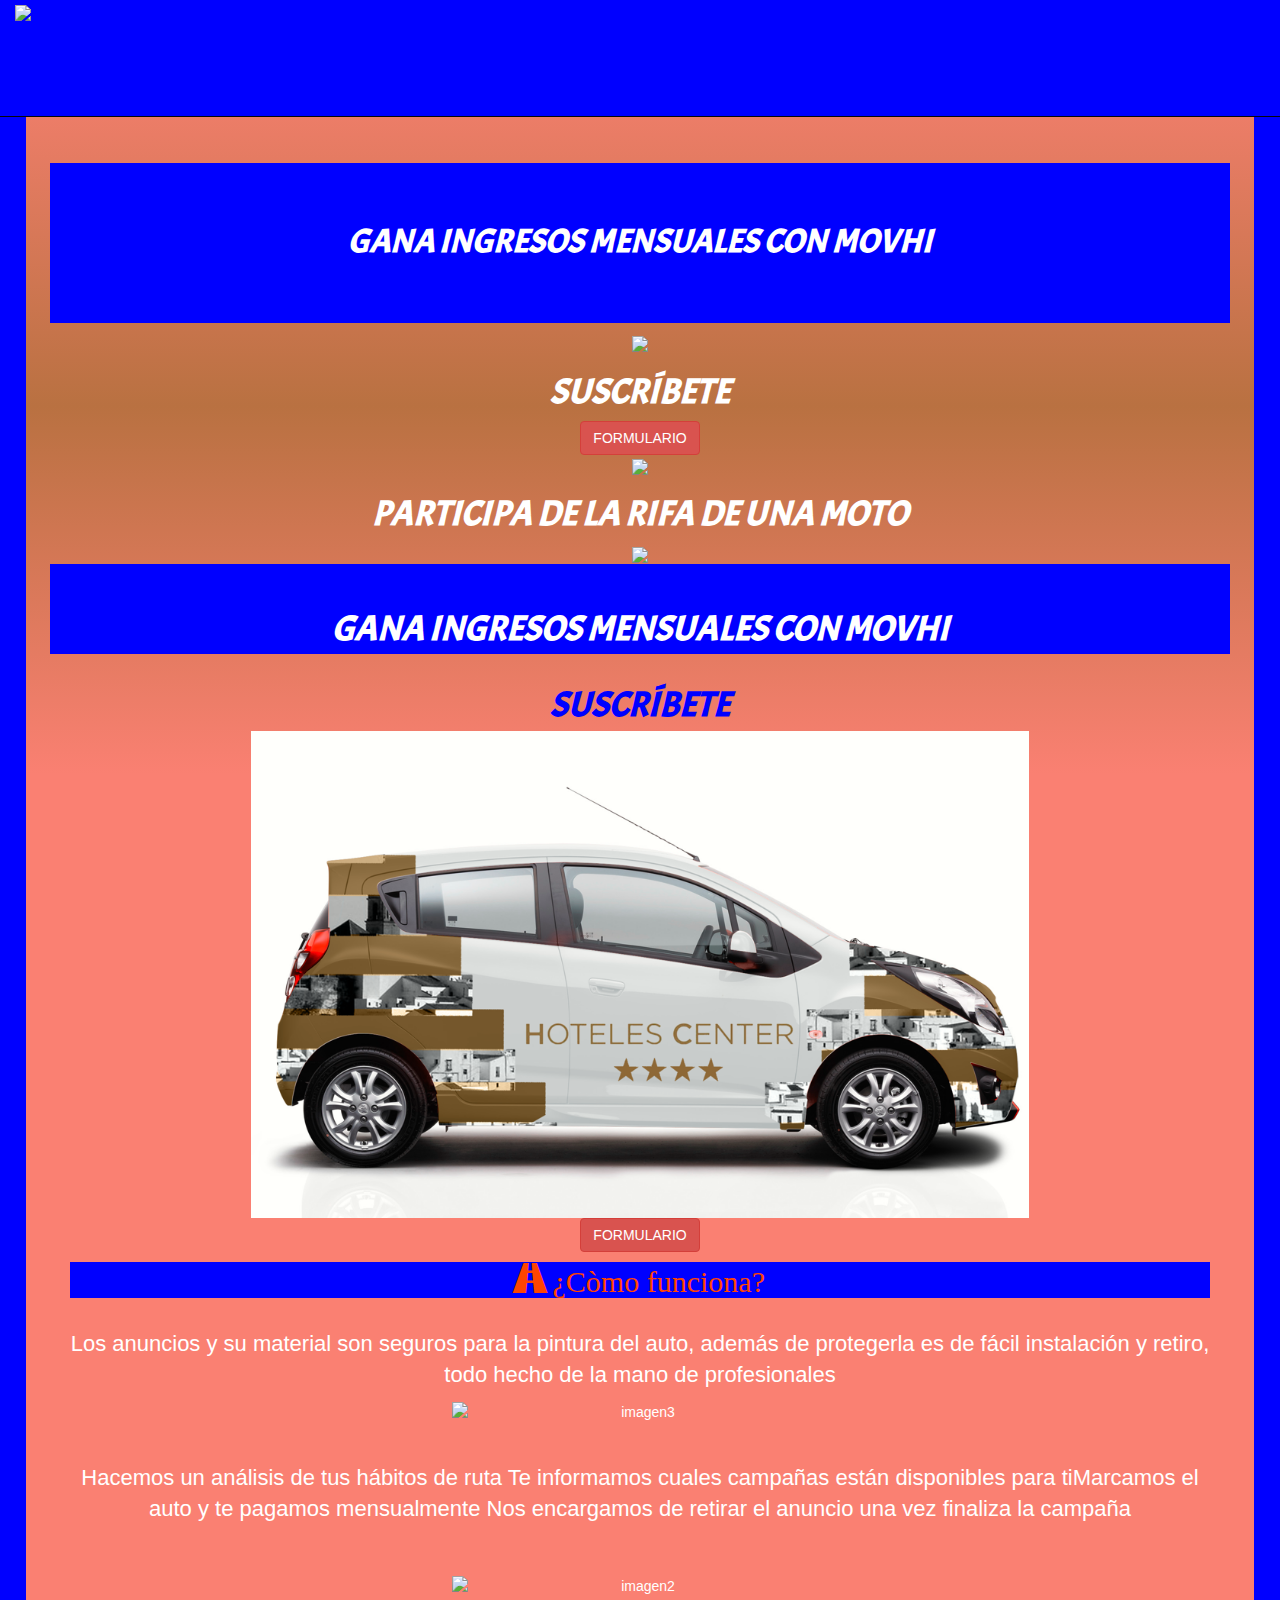
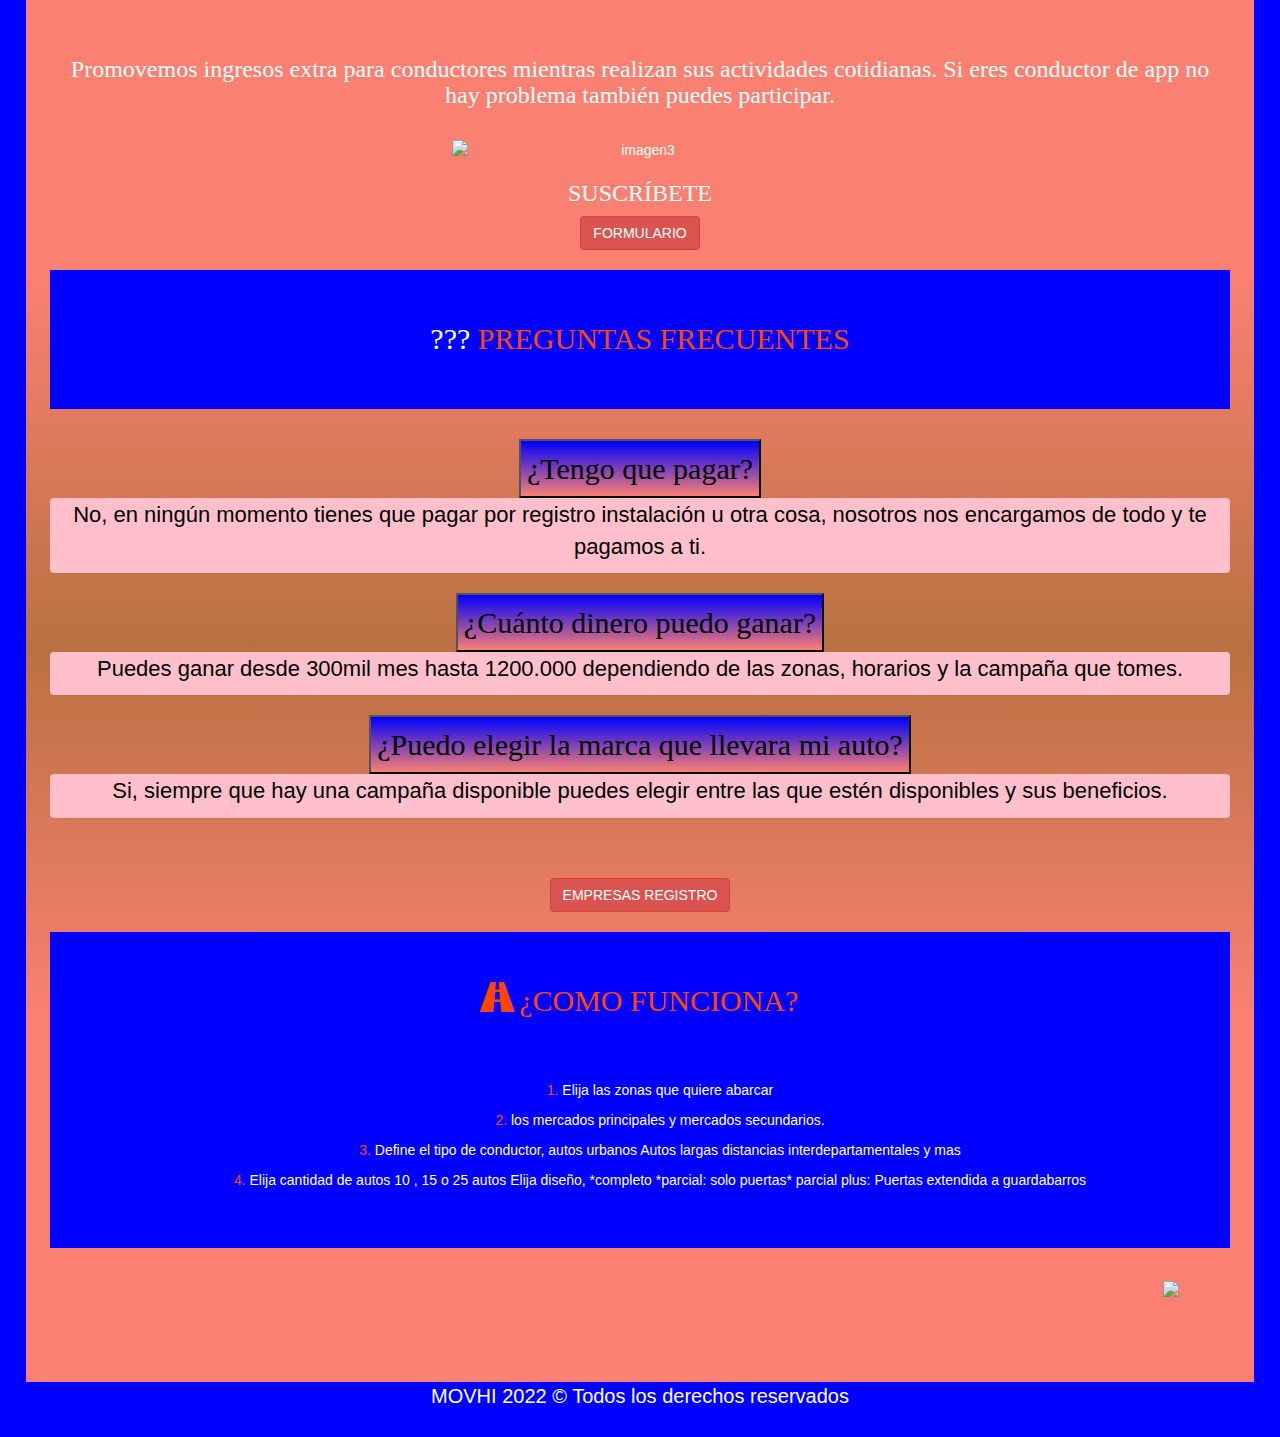
==== INDEX.html @ 4a320f6f "Update INDEX.html" ====
<!DOCTYPE html>
<!-- INICIO DEL PROGRAMA-->
<!-- WEB ELABORADA POR ASTRO-LOGIC WILLIAM RATIVA-->
<html lang="es">
<head>
 <!--METADATOS Y ETIQUETAS PARA OPTIMIZACIÓN DE BUSCADORES-->
    <meta name="robots" content="index"/>
    <meta http-equiv="expires" content="0"/>
    <meta http-equiv="expires" content="43200"/>
    <meta http-equiv="cache-control" content="no-cache"/>
    <meta name="author" content="William Rativa" />
    <meta name="copyright" content="Astro-Logic" />
    <meta name="copyright" content="MOVHI" />
    <meta charset="UTF-8">
    <meta name="keywords" content="MOVHI, vehículos"/>
    <meta name="description" content="Somos un equipo de profesionales con más de cinco años de experiencia, especializados en la organización, planeación y producción de toda clase de eventos, así como activación de marcas, lanzamientos y conferencias. Interactuamos con nuestros clientes para poder ejecutar la idea que de ellos provienen y así darle un estilo propio a cada uno de nuestros trabajos. "/>
    <meta name="viewport" content="width=device-width, initial-scale=1">
  <link rel="stylesheet" href="https://maxcdn.bootstrapcdn.com/bootstrap/3.4.1/css/bootstrap.min.css">
  <script src="https://ajax.googleapis.com/ajax/libs/jquery/3.5.1/jquery.min.js"></script>
  <script src="https://maxcdn.bootstrapcdn.com/bootstrap/3.4.1/js/bootstrap.min.js"></script>
    <title>MOVHI</title>
    <style>
      @import url('https://fonts.googleapis.com/css2?family=Acme&display=swap');
      </style>
    <style>
     body{
    text-align: center;
    color: white;
margin: 2%;
margin-top: 3%;
background: blue;

 
}
p{
    font-size: 22px;
}
.container2{
    font-family: Abril Fatface;
    font-size: 30px;
    color: orangered;
}
h4{
    color: orangered;
    font-family: Noto Serif ;
    font-size: 30px;
    background-color: blue;
    width: 100%;
}
.Cuadro{
    width: 100%;
    height: 100%;
    background-image: linear-gradient(salmon,rgb(185, 113, 65),salmon,salmon,salmon,salmon,rgb(185,113,65)
    ,salmon,salmon);
    padding: 2%;
    margin: 0px;
}
h3{
    text-align: center;
    color: white;
    font-family: Libre Baskerville;

}
h2{
    height: 100px !important;
}
h2,h1{
    font-size: 30px;
    text-align: center;
    color: black;
    background-color: blue;
    width: 100%;
    border-radius: 10px;
    font-family: 'Anton', sans-serif !important;
    font-weight: 800 !important;
}
@media (max-width: 500px) {
h2,h1 {
font-size: 20px;
font-family: 'Anton', sans-serif !important;
}
}

.navbar{
    width: 100%;
    height: 13%;
    background-color: blue;
}
#img01{
    position: absolute;
    top: 5px;
}
@media (max-width: 600px) {
#img01 {
width: 18%;
}
}
@media (max-width: 600px) {
#img02 {
width: 100%;
}

}
@media (max-width: 600px) {
    #img04{
    width: 100%;
    }
    }
    @media (max-width: 600px) {
        #img03{
        width: 100%;
        }
        }
        @media (max-width: 600px) {
            #img05{
            width: 100%;
            }
            }

.piedepagina{
background-color: blue;
position: relative;
bottom: 0%;
height: 7%;
width: 100%;
}
.izquierda{
width: 50%;
height: 50%;
background-color: yellow;
}
.derecha{
width: 50%;
height: 50%;
background-color: yellowgreen;
}
.izq{
background-color: aquamarine;
height: 50%;
width: 50%;
}
.der{
background-color: brown;
height: 50%;
width: 50%;
}
.banner1{
background-color: blue;
color: white;
height: 50%;
}
.banner2{
background-image: url(IMG04.png);

height: 50%;
width: 100%;
background-repeat: no-repeat;
background-position: center;
background-size: 50%;
}
.banner3{
background-color: blue;
width: 100%;
}
.imagenes{
width: 100%;
}

.imagenes img{
width: 33%;
display: inline-block;
}

@media (max-width: 600px) {
    .imagenes img{
    display: inline;
    width: 100%;
    }
    }
    @media (max-width: 600px) {
      #IMGA,#IMGB, #IMGC{
      display: block;
      width: 90%;
      }
      }
      
    
    

.piedepagina{

font-family:'Franklin Gothic Medium', 'Arial Narrow', Arial, sans-serif !important;
background-color: blue;
text-align: center;
font-family: Georgia, 'Times New Roman', Times, serif;
font-size: 20px;
    justify-content: center;
}

.politicas{
background-color: blue;
color: white;
}
h5{
text-align: center;
font-size: small;
color: aliceblue;
background-color: blue;
}
.whatsapp{
position: relative;
left: 45%;
width: 5%;
}
@media (max-width: 600px) {
.whatsapp{
width: 10%;
}
}
.jumbotron{
background-color: blue;
color: white;
}
h6{
    color: black;
    font-size: 30px;
    font-family: Rowdies;
}
.panel > p{
color: black ;
}
.animacion{
   color: orangered;
   width: 100%;
   height: 40px;
  font-size: 30px;
  font-family: Libre Barkerville;
   align-content: center;
}
ul >span {
    color: orangered;
}
ul{
    text-align: center;
    justify-content: center;
}
button{
    background-image: linear-gradient(blue,salmon);
}
.acordion >p{
    background-color: aquamarine;
}
.panel{
background-color: pink

}
.pregunta{
    color:white;
font-size: 30px;}
.resetear{
    font-size: 40px;
}

.text {
    font-size:35px;
    font-family:helvetica;
    font-weight:bold;
    color:blue;
    font-style: italic;
    font-family: Acme;
    text-transform:uppercase;
  }
  .parpadea {
    
    animation-name: parpadeo;
    animation-duration: 1s;
    animation-timing-function: linear;
    animation-iteration-count: infinite;
  
    -webkit-animation-name:parpadeo;
    -webkit-animation-duration: 1s;
    -webkit-animation-timing-function: linear;
    -webkit-animation-iteration-count: infinite;
  }
  
  @-moz-keyframes parpadeo{  
    0% { opacity: 1.0; }
    50% { opacity: 0.0; }
    100% { opacity: 1.0; }
  }
  
  @-webkit-keyframes parpadeo {  
    0% { opacity: 1.0; }
    50% { opacity: 0.0; }
     100% { opacity: 1.0; }
  }
  
  @keyframes parpadeo {  
    0% { opacity: 1.0; }
     50% { opacity: 0.0; }
    100% { opacity: 1.0; }
  }
  .text2 {
    font-size:35px;
    font-family:helvetica;
    font-weight:bold;
    color:white;
    font-style: italic;
    font-family: Acme;
    text-transform:uppercase;
  }
  .parpadea2 {
    
    animation-name: parpadeo;
    animation-duration: 1s;
    animation-timing-function: linear;
    animation-iteration-count: infinite;
  
    -webkit-animation-name:parpadeo;
    -webkit-animation-duration: 1s;
    -webkit-animation-timing-function: linear;
    -webkit-animation-iteration-count: infinite;
  }
  
  @-moz-keyframes parpadeo{  
    0% { opacity: 1.0; }
    50% { opacity: 0.0; }
    100% { opacity: 1.0; }
  }
  
  @-webkit-keyframes parpadeo {  
    0% { opacity: 1.0; }
    50% { opacity: 0.0; }
     100% { opacity: 1.0; }
  }
  
  @keyframes parpadeo {  
    0% { opacity: 1.0; }
     50% { opacity: 0.0; }
    100% { opacity: 1.0; }
  }
  .text3 {
    font-size:33px;
    font-family:helvetica;
    font-weight:bold;
    color:white;
    font-style: italic;
    font-family: Acme;
    text-transform:uppercase;
  }
  .parpadea3 {
    
    animation-name: parpadeo;
    animation-duration: 1s;
    animation-timing-function: linear;
    animation-iteration-count: infinite;
  
    -webkit-animation-name:parpadeo;
    -webkit-animation-duration: 1s;
    -webkit-animation-timing-function: linear;
    -webkit-animation-iteration-count: infinite;
  }
  
  @-moz-keyframes parpadeo{  
    0% { opacity: 1.0; }
    50% { opacity: 0.0; }
    100% { opacity: 1.0; }
  }
  
  @-webkit-keyframes parpadeo {  
    0% { opacity: 1.0; }
    50% { opacity: 0.0; }
     100% { opacity: 1.0; }
  }
  
  @keyframes parpadeo {  
    0% { opacity: 1.0; }
     50% { opacity: 0.0; }
    100% { opacity: 1.0; }
  }
  .text4 {
    font-size:35px;
    font-family:helvetica;
    font-weight:bold;
    color:white;
    font-style: italic;
    font-family: Acme;
    text-transform:uppercase;
  }
  .parpadea4 {
    
    animation-name: parpadeo;
    animation-duration: 1s;
    animation-timing-function: linear;
    animation-iteration-count: infinite;
  
    -webkit-animation-name:parpadeo;
    -webkit-animation-duration: 1s;
    -webkit-animation-timing-function: linear;
    -webkit-animation-iteration-count: infinite;
  }
  
  @-moz-keyframes parpadeo{  
    0% { opacity: 1.0; }
    50% { opacity: 0.0; }
    100% { opacity: 1.0; }
  }
  
  @-webkit-keyframes parpadeo {  
    0% { opacity: 1.0; }
    50% { opacity: 0.0; }
     100% { opacity: 1.0; }
  }
  
  @keyframes parpadeo {  
    0% { opacity: 1.0; }
     50% { opacity: 0.0; }
    100% { opacity: 1.0; }
  }
  .text5 {
    font-size:35px;
    font-family:helvetica;
    font-weight:bold;
    color:white;
    font-style: italic;
    font-family: Acme;
    text-transform:uppercase;
  }
  .parpadea5 {
    
    animation-name: parpadeo;
    animation-duration: 1s;
    animation-timing-function: linear;
    animation-iteration-count: infinite;
  
    -webkit-animation-name:parpadeo;
    -webkit-animation-duration: 1s;
    -webkit-animation-timing-function: linear;
    -webkit-animation-iteration-count: infinite;
  }
  
  @-moz-keyframes parpadeo{  
    0% { opacity: 1.0; }
    50% { opacity: 0.0; }
    100% { opacity: 1.0; }
  }
  
  @-webkit-keyframes parpadeo {  
    0% { opacity: 1.0; }
    50% { opacity: 0.0; }
     100% { opacity: 1.0; }
  }
  
  @keyframes parpadeo {  
    0% { opacity: 1.0; }
     50% { opacity: 0.0; }
    100% { opacity: 1.0; }
  }
  
 </style>
    <style>
        @import url('https://fonts.googleapis.com/css2?family=Anton&display=swap');
        </style>
</head>
<body>
    <div class="Cuadro">
        <nav class="navbar navbar-inverse navbar-fixed-top">
        <div class="container-fluid">
        <a class="navbar-brand" href="INDEX.html"><img src="LOGOSALMON.PNG" width="8%" id="img01"></a> 
        </div>
       </nav>
    <br><br> <br> <br> <br>
<div class="banner1"> <center> 
    <br> <br>
    <h2> <span class="parpadea3 text3">Gana Ingresos Mensuales con Movhi </span>  </h2> </center></div>
     <center> <img src="Back.png" width="66%" id="img02"> </center>
     <h3>  <span class="parpadea4 text4"><strong>SUSCRÍBETE</strong> </span></h3>
        <center> <a href="formulario.html" class="btn btn-danger" role="button">FORMULARIO</a> </center>
    <center><img src="IMG04.png" width="66%" id="img04"> </center>
<h3> <span class="parpadea5 text5"><strong>PARTICIPA DE LA RIFA DE UNA MOTO</strong> </span> </h3>
     <center><img src="https://cdn.pixabay.com/photo/2016/04/07/06/53/bmw-1313343_960_720.jpg" width="66%" id="img03"> </center>
     <div class="banner3"> <center>
         <br> <br>
           <span class="parpadea2 text2"><strong>Gana Ingresos Mensuales con Movhi</strong> </span>  </center></div>
   
        <center>
             <br>
            
       
     <div class="resetear">
       
      <span class="parpadea text"><strong>SUSCRÍBETE</strong> </span> 
      <center> <img src="IMG03.png" width="66%" id="img05"> </center>
     </div> 
        <center> <a href="formulario.html" class="btn btn-danger" role="button">FORMULARIO</a> </center>
         
 <div class="container">
         <h4>        <span class="glyphicon glyphicon-road"></span> 	¿Còmo funciona?  </h4>
        
         
         <br>
         <p> Los anuncios y su material son seguros para la pintura del auto, además de protegerla es de fácil instalación y retiro, todo hecho de la mano de profesionales</p>
         <div class="imagenes">
          <img src="IMG/IMG05.png" alt="imagen3" id="IMGA">
          <br>
          <br>
            <br>
            <p>Hacemos un análisis de tus hábitos de ruta  Te informamos cuales campañas están disponibles para tiMarcamos el auto y te pagamos mensualmente
              Nos encargamos de retirar el anuncio una vez finaliza la campaña </p>
            <br>
            <br>
            <img src="IMG06.png" alt="imagen2" id="IMGB">
            <br>
            <br>
            <br>
            <h3 class="texta">
              Promovemos ingresos extra para conductores mientras realizan sus actividades cotidianas.
              Si eres conductor de app no hay problema también puedes participar.            
           </h3>
            <br>
            <img src="IMG07.png" alt="imagen3" id="IMGC">
            </div>
            </div>
            <h3> SUSCRÍBETE</h3>
            <center> <a href="formulario.html" class="btn btn-danger" role="button">FORMULARIO</a> </center>
         <br>
         <div class="jumbotron jumbotron-fluid">
            <div class="container2">
              <span class="pregunta"> ???</span>  PREGUNTAS FRECUENTES
            
            </div>
          </div>

<button class="accordion"><h6>
    ¿Tengo que pagar?
  </h6></button>

<div class="panel">
    <p>

        No, en ningún momento tienes que pagar por registro instalación u otra cosa, nosotros nos encargamos de todo y te pagamos a ti. </p>
</div>

<button class="accordion">   <h6>  ¿Cuánto dinero puedo ganar? </h6></button>

<div class="panel">
  <p> Puedes ganar desde 300mil mes hasta 1200.000 dependiendo de las zonas, horarios y la campaña que tomes. </p>
</div>

<button class="accordion"><h6>¿Puedo elegir la marca que llevara mi auto?</h6></button>

<div class="panel">
  <p>Si, siempre que hay una campaña disponible puedes elegir entre las que estén disponibles y sus beneficios.</p>
</div>

<script>
var acc = document.getElementsByClassName("accordion");
var i;

for (i = 0; i < acc.length; i++) {
  acc[i].addEventListener("click", function() {
    this.classList.toggle("active");
    var panel = this.nextElementSibling;
    if (panel.style.display === "block") {
      panel.style.display = "none";
    } else {
      panel.style.display = "block";
    }
  });
}
</script>
<br>
<br>

<a href="formulario.html" class="btn btn-danger" role="button">EMPRESAS REGISTRO</a> 
<br>
<br>
<div class="jumbotron jumbotron-fluid">
    <div class="container">
       
           <div class="animacion"> 
            <span class="glyphicon glyphicon-road"></span>
               ¿COMO FUNCIONA?</div>
           <br>
           <br>
             <br>
           </Bbr>
           <ul> <span>1.</span>  Elija las zonas que quiere abarcar </ul>
           <ul><span>2. </span> los mercados principales y mercados secundarios.</ul>
            <ul> <span >3.</span> Define el tipo de conductor, autos urbanos Autos largas distancias interdepartamentales y mas</ul>
                <ul><span>4.</span> Elija cantidad de autos 10 , 15  o 25 autos Elija diseño,
         *completo *parcial:  solo puertas* parcial plus: Puertas extendida a guardabarros</ul>
       
    </div>
  </div>
<a href="https://api.whatsapp.com/send?phone=+57 3138117414"><img src="wa.PNG" class="whatsapp"> </a>
        <br> <br> <br> <br>
    </div>
 <div class="piedepagina">
      MOVHI 2022 © Todos los derechos reservados
</div>
</body>
</html>
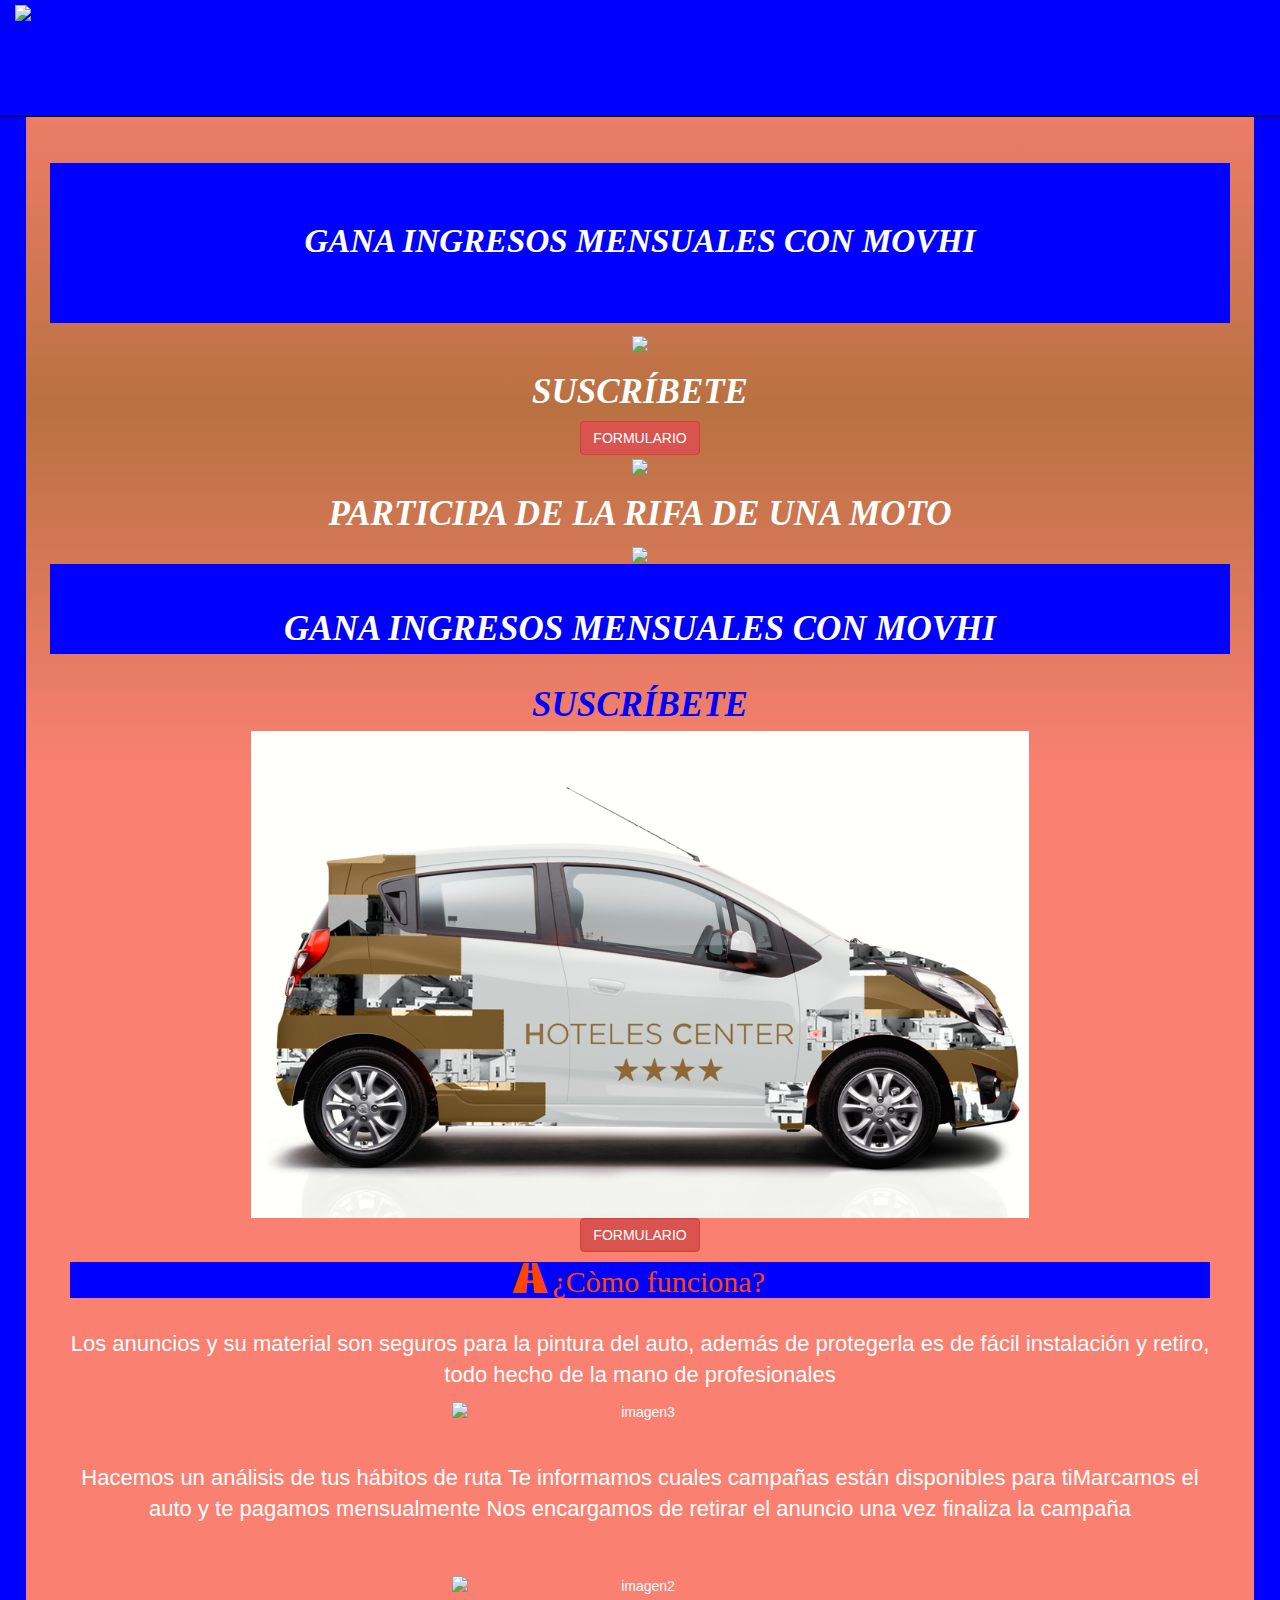
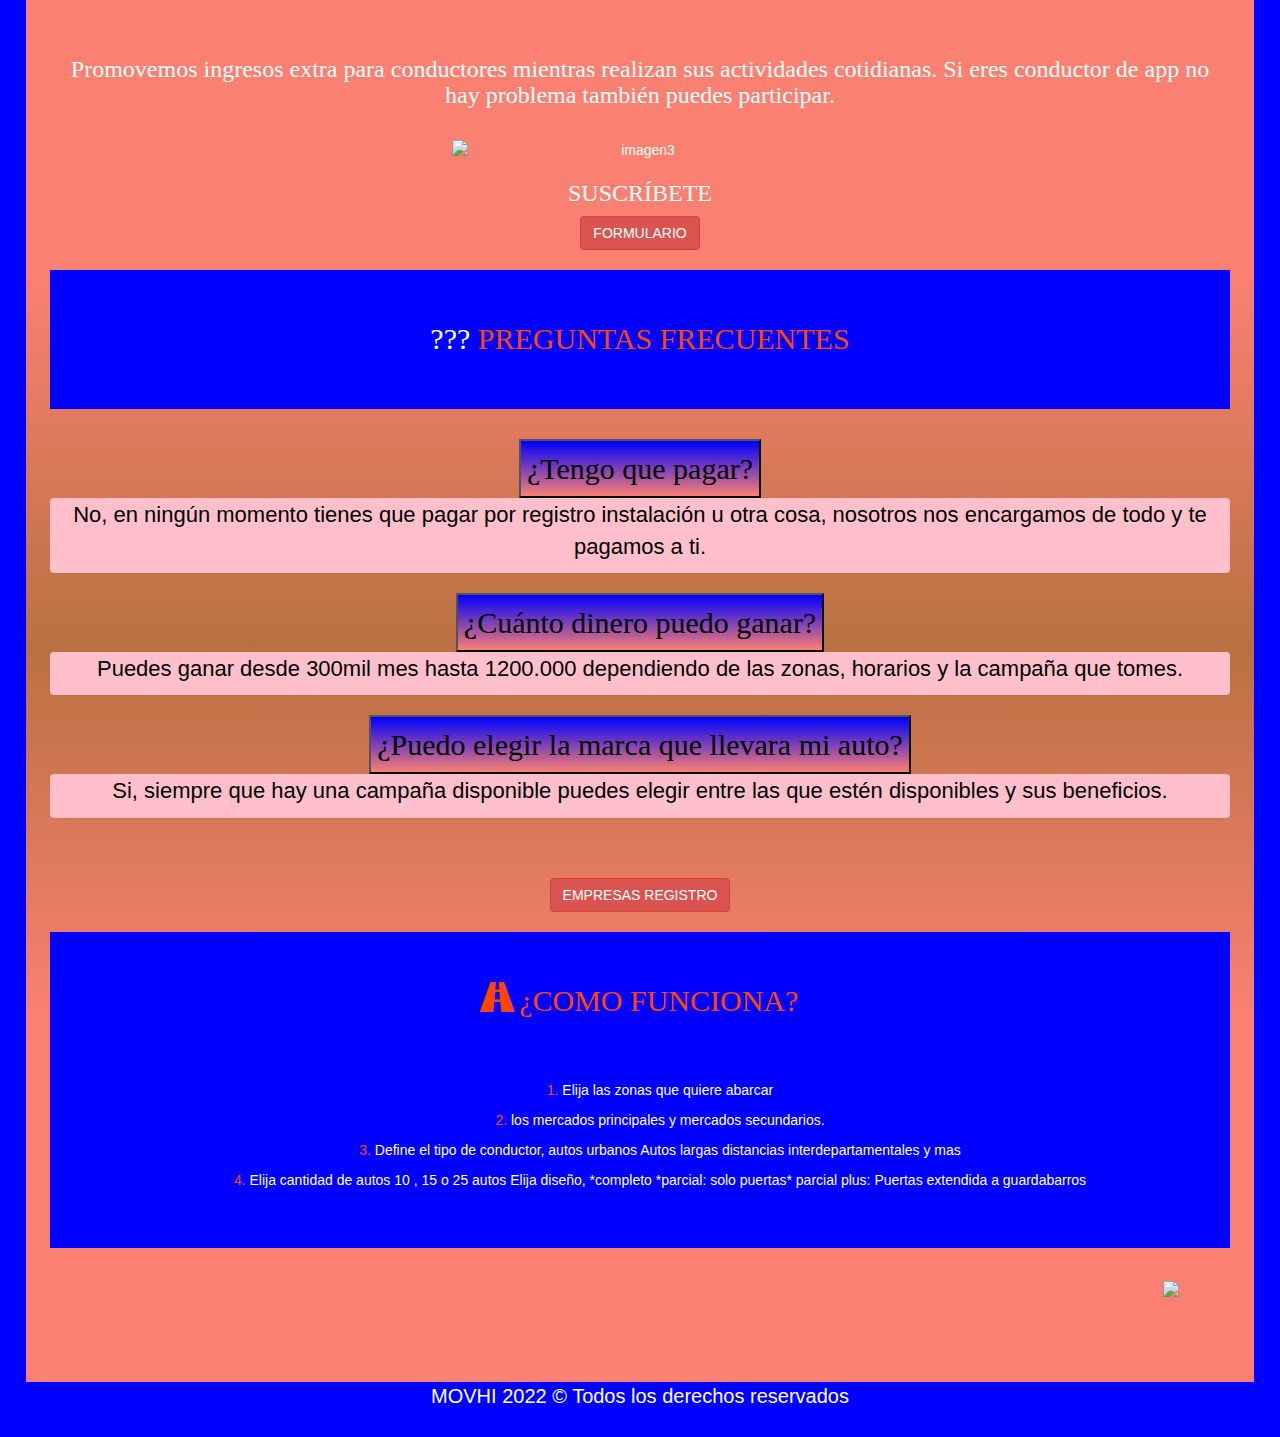
==== commit b4045e65: "Update INDEX.html" ====
--- a/INDEX.html
+++ b/INDEX.html
@@ -19,445 +19,8 @@
   <script src="https://ajax.googleapis.com/ajax/libs/jquery/3.5.1/jquery.min.js"></script>
   <script src="https://maxcdn.bootstrapcdn.com/bootstrap/3.4.1/js/bootstrap.min.js"></script>
     <title>MOVHI</title>
-    <style>
-      @import url('https://fonts.googleapis.com/css2?family=Acme&display=swap');
-      </style>
-    <style>
-     body{
-    text-align: center;
-    color: white;
-margin: 2%;
-margin-top: 3%;
-background: blue;
-
- 
-}
-p{
-    font-size: 22px;
-}
-.container2{
-    font-family: Abril Fatface;
-    font-size: 30px;
-    color: orangered;
-}
-h4{
-    color: orangered;
-    font-family: Noto Serif ;
-    font-size: 30px;
-    background-color: blue;
-    width: 100%;
-}
-.Cuadro{
-    width: 100%;
-    height: 100%;
-    background-image: linear-gradient(salmon,rgb(185, 113, 65),salmon,salmon,salmon,salmon,rgb(185,113,65)
-    ,salmon,salmon);
-    padding: 2%;
-    margin: 0px;
-}
-h3{
-    text-align: center;
-    color: white;
-    font-family: Libre Baskerville;
-
-}
-h2{
-    height: 100px !important;
-}
-h2,h1{
-    font-size: 30px;
-    text-align: center;
-    color: black;
-    background-color: blue;
-    width: 100%;
-    border-radius: 10px;
-    font-family: 'Anton', sans-serif !important;
-    font-weight: 800 !important;
-}
-@media (max-width: 500px) {
-h2,h1 {
-font-size: 20px;
-font-family: 'Anton', sans-serif !important;
-}
-}
-
-.navbar{
-    width: 100%;
-    height: 13%;
-    background-color: blue;
-}
-#img01{
-    position: absolute;
-    top: 5px;
-}
-@media (max-width: 600px) {
-#img01 {
-width: 18%;
-}
-}
-@media (max-width: 600px) {
-#img02 {
-width: 100%;
-}
-
-}
-@media (max-width: 600px) {
-    #img04{
-    width: 100%;
-    }
-    }
-    @media (max-width: 600px) {
-        #img03{
-        width: 100%;
-        }
-        }
-        @media (max-width: 600px) {
-            #img05{
-            width: 100%;
-            }
-            }
-
-.piedepagina{
-background-color: blue;
-position: relative;
-bottom: 0%;
-height: 7%;
-width: 100%;
-}
-.izquierda{
-width: 50%;
-height: 50%;
-background-color: yellow;
-}
-.derecha{
-width: 50%;
-height: 50%;
-background-color: yellowgreen;
-}
-.izq{
-background-color: aquamarine;
-height: 50%;
-width: 50%;
-}
-.der{
-background-color: brown;
-height: 50%;
-width: 50%;
-}
-.banner1{
-background-color: blue;
-color: white;
-height: 50%;
-}
-.banner2{
-background-image: url(IMG04.png);
-
-height: 50%;
-width: 100%;
-background-repeat: no-repeat;
-background-position: center;
-background-size: 50%;
-}
-.banner3{
-background-color: blue;
-width: 100%;
-}
-.imagenes{
-width: 100%;
-}
-
-.imagenes img{
-width: 33%;
-display: inline-block;
-}
-
-@media (max-width: 600px) {
-    .imagenes img{
-    display: inline;
-    width: 100%;
-    }
-    }
-    @media (max-width: 600px) {
-      #IMGA,#IMGB, #IMGC{
-      display: block;
-      width: 90%;
-      }
-      }
-      
-    
-    
-
-.piedepagina{
-
-font-family:'Franklin Gothic Medium', 'Arial Narrow', Arial, sans-serif !important;
-background-color: blue;
-text-align: center;
-font-family: Georgia, 'Times New Roman', Times, serif;
-font-size: 20px;
-    justify-content: center;
-}
-
-.politicas{
-background-color: blue;
-color: white;
-}
-h5{
-text-align: center;
-font-size: small;
-color: aliceblue;
-background-color: blue;
-}
-.whatsapp{
-position: relative;
-left: 45%;
-width: 5%;
-}
-@media (max-width: 600px) {
-.whatsapp{
-width: 10%;
-}
-}
-.jumbotron{
-background-color: blue;
-color: white;
-}
-h6{
-    color: black;
-    font-size: 30px;
-    font-family: Rowdies;
-}
-.panel > p{
-color: black ;
-}
-.animacion{
-   color: orangered;
-   width: 100%;
-   height: 40px;
-  font-size: 30px;
-  font-family: Libre Barkerville;
-   align-content: center;
-}
-ul >span {
-    color: orangered;
-}
-ul{
-    text-align: center;
-    justify-content: center;
-}
-button{
-    background-image: linear-gradient(blue,salmon);
-}
-.acordion >p{
-    background-color: aquamarine;
-}
-.panel{
-background-color: pink
-
-}
-.pregunta{
-    color:white;
-font-size: 30px;}
-.resetear{
-    font-size: 40px;
-}
-
-.text {
-    font-size:35px;
-    font-family:helvetica;
-    font-weight:bold;
-    color:blue;
-    font-style: italic;
-    font-family: Acme;
-    text-transform:uppercase;
-  }
-  .parpadea {
-    
-    animation-name: parpadeo;
-    animation-duration: 1s;
-    animation-timing-function: linear;
-    animation-iteration-count: infinite;
-  
-    -webkit-animation-name:parpadeo;
-    -webkit-animation-duration: 1s;
-    -webkit-animation-timing-function: linear;
-    -webkit-animation-iteration-count: infinite;
-  }
-  
-  @-moz-keyframes parpadeo{  
-    0% { opacity: 1.0; }
-    50% { opacity: 0.0; }
-    100% { opacity: 1.0; }
-  }
-  
-  @-webkit-keyframes parpadeo {  
-    0% { opacity: 1.0; }
-    50% { opacity: 0.0; }
-     100% { opacity: 1.0; }
-  }
-  
-  @keyframes parpadeo {  
-    0% { opacity: 1.0; }
-     50% { opacity: 0.0; }
-    100% { opacity: 1.0; }
-  }
-  .text2 {
-    font-size:35px;
-    font-family:helvetica;
-    font-weight:bold;
-    color:white;
-    font-style: italic;
-    font-family: Acme;
-    text-transform:uppercase;
-  }
-  .parpadea2 {
-    
-    animation-name: parpadeo;
-    animation-duration: 1s;
-    animation-timing-function: linear;
-    animation-iteration-count: infinite;
-  
-    -webkit-animation-name:parpadeo;
-    -webkit-animation-duration: 1s;
-    -webkit-animation-timing-function: linear;
-    -webkit-animation-iteration-count: infinite;
-  }
-  
-  @-moz-keyframes parpadeo{  
-    0% { opacity: 1.0; }
-    50% { opacity: 0.0; }
-    100% { opacity: 1.0; }
-  }
-  
-  @-webkit-keyframes parpadeo {  
-    0% { opacity: 1.0; }
-    50% { opacity: 0.0; }
-     100% { opacity: 1.0; }
-  }
-  
-  @keyframes parpadeo {  
-    0% { opacity: 1.0; }
-     50% { opacity: 0.0; }
-    100% { opacity: 1.0; }
-  }
-  .text3 {
-    font-size:33px;
-    font-family:helvetica;
-    font-weight:bold;
-    color:white;
-    font-style: italic;
-    font-family: Acme;
-    text-transform:uppercase;
-  }
-  .parpadea3 {
-    
-    animation-name: parpadeo;
-    animation-duration: 1s;
-    animation-timing-function: linear;
-    animation-iteration-count: infinite;
-  
-    -webkit-animation-name:parpadeo;
-    -webkit-animation-duration: 1s;
-    -webkit-animation-timing-function: linear;
-    -webkit-animation-iteration-count: infinite;
-  }
-  
-  @-moz-keyframes parpadeo{  
-    0% { opacity: 1.0; }
-    50% { opacity: 0.0; }
-    100% { opacity: 1.0; }
-  }
-  
-  @-webkit-keyframes parpadeo {  
-    0% { opacity: 1.0; }
-    50% { opacity: 0.0; }
-     100% { opacity: 1.0; }
-  }
-  
-  @keyframes parpadeo {  
-    0% { opacity: 1.0; }
-     50% { opacity: 0.0; }
-    100% { opacity: 1.0; }
-  }
-  .text4 {
-    font-size:35px;
-    font-family:helvetica;
-    font-weight:bold;
-    color:white;
-    font-style: italic;
-    font-family: Acme;
-    text-transform:uppercase;
-  }
-  .parpadea4 {
-    
-    animation-name: parpadeo;
-    animation-duration: 1s;
-    animation-timing-function: linear;
-    animation-iteration-count: infinite;
-  
-    -webkit-animation-name:parpadeo;
-    -webkit-animation-duration: 1s;
-    -webkit-animation-timing-function: linear;
-    -webkit-animation-iteration-count: infinite;
-  }
-  
-  @-moz-keyframes parpadeo{  
-    0% { opacity: 1.0; }
-    50% { opacity: 0.0; }
-    100% { opacity: 1.0; }
-  }
-  
-  @-webkit-keyframes parpadeo {  
-    0% { opacity: 1.0; }
-    50% { opacity: 0.0; }
-     100% { opacity: 1.0; }
-  }
-  
-  @keyframes parpadeo {  
-    0% { opacity: 1.0; }
-     50% { opacity: 0.0; }
-    100% { opacity: 1.0; }
-  }
-  .text5 {
-    font-size:35px;
-    font-family:helvetica;
-    font-weight:bold;
-    color:white;
-    font-style: italic;
-    font-family: Acme;
-    text-transform:uppercase;
-  }
-  .parpadea5 {
-    
-    animation-name: parpadeo;
-    animation-duration: 1s;
-    animation-timing-function: linear;
-    animation-iteration-count: infinite;
-  
-    -webkit-animation-name:parpadeo;
-    -webkit-animation-duration: 1s;
-    -webkit-animation-timing-function: linear;
-    -webkit-animation-iteration-count: infinite;
-  }
-  
-  @-moz-keyframes parpadeo{  
-    0% { opacity: 1.0; }
-    50% { opacity: 0.0; }
-    100% { opacity: 1.0; }
-  }
-  
-  @-webkit-keyframes parpadeo {  
-    0% { opacity: 1.0; }
-    50% { opacity: 0.0; }
-     100% { opacity: 1.0; }
-  }
-  
-  @keyframes parpadeo {  
-    0% { opacity: 1.0; }
-     50% { opacity: 0.0; }
-    100% { opacity: 1.0; }
-  }
-  
- </style>
+   
+<link rel="stylesheet" href="index.css">
     <style>
         @import url('https://fonts.googleapis.com/css2?family=Anton&display=swap');
         </style>
--- a/index.css
+++ b/index.css
@@ -0,0 +1,434 @@
+body{
+    text-align: center;
+    color: white;
+margin: 2%;
+margin-top: 3%;
+background: blue;
+
+ 
+}
+p{
+    font-size: 22px;
+}
+.container2{
+    font-family: Abril Fatface;
+    font-size: 30px;
+    color: orangered;
+}
+h4{
+    color: orangered;
+    font-family: Noto Serif ;
+    font-size: 30px;
+    background-color: blue;
+    width: 100%;
+}
+.Cuadro{
+    width: 100%;
+    height: 100%;
+    background-image: linear-gradient(salmon,rgb(185, 113, 65),salmon,salmon,salmon,salmon,rgb(185,113,65)
+    ,salmon,salmon);
+    padding: 2%;
+    margin: 0px;
+}
+h3{
+    text-align: center;
+    color: white;
+    font-family: Libre Baskerville;
+
+}
+h2{
+    height: 100px !important;
+}
+h2,h1{
+    font-size: 30px;
+    text-align: center;
+    color: black;
+    background-color: blue;
+    width: 100%;
+    border-radius: 10px;
+    font-family: 'Anton', sans-serif !important;
+    font-weight: 800 !important;
+}
+@media (max-width: 500px) {
+h2,h1 {
+font-size: 20px;
+font-family: 'Anton', sans-serif !important;
+}
+}
+
+.navbar{
+    width: 100%;
+    height: 13%;
+    background-color: blue;
+}
+#img01{
+    position: absolute;
+    top: 5px;
+}
+@media (max-width: 600px) {
+#img01 {
+width: 18%;
+}
+}
+@media (max-width: 600px) {
+#img02 {
+width: 100%;
+}
+
+}
+@media (max-width: 600px) {
+    #img04{
+    width: 100%;
+    }
+    }
+    @media (max-width: 600px) {
+        #img03{
+        width: 100%;
+        }
+        }
+        @media (max-width: 600px) {
+            #img05{
+            width: 100%;
+            }
+            }
+
+.piedepagina{
+background-color: blue;
+position: relative;
+bottom: 0%;
+height: 7%;
+width: 100%;
+}
+.izquierda{
+width: 50%;
+height: 50%;
+background-color: yellow;
+}
+.derecha{
+width: 50%;
+height: 50%;
+background-color: yellowgreen;
+}
+.izq{
+background-color: aquamarine;
+height: 50%;
+width: 50%;
+}
+.der{
+background-color: brown;
+height: 50%;
+width: 50%;
+}
+.banner1{
+background-color: blue;
+color: white;
+height: 50%;
+}
+.banner2{
+background-image: url(IMG04.png);
+
+height: 50%;
+width: 100%;
+background-repeat: no-repeat;
+background-position: center;
+background-size: 50%;
+}
+.banner3{
+background-color: blue;
+width: 100%;
+}
+.imagenes{
+width: 100%;
+}
+
+.imagenes img{
+width: 33%;
+display: inline-block;
+}
+
+@media (max-width: 600px) {
+    .imagenes img{
+    display: inline;
+    width: 100%;
+    }
+    }
+    @media (max-width: 600px) {
+      #IMGA,#IMGB, #IMGC{
+      display: block;
+      width: 90%;
+      }
+      }
+      
+    
+    
+
+.piedepagina{
+
+font-family:'Franklin Gothic Medium', 'Arial Narrow', Arial, sans-serif !important;
+background-color: blue;
+text-align: center;
+font-family: Georgia, 'Times New Roman', Times, serif;
+font-size: 20px;
+    justify-content: center;
+}
+
+.politicas{
+background-color: blue;
+color: white;
+}
+h5{
+text-align: center;
+font-size: small;
+color: aliceblue;
+background-color: blue;
+}
+.whatsapp{
+position: relative;
+left: 45%;
+width: 5%;
+}
+@media (max-width: 600px) {
+.whatsapp{
+width: 10%;
+}
+}
+.jumbotron{
+background-color: blue;
+color: white;
+}
+h6{
+    color: black;
+    font-size: 30px;
+    font-family: Rowdies;
+}
+.panel > p{
+color: black ;
+}
+.animacion{
+   color: orangered;
+   width: 100%;
+   height: 40px;
+  font-size: 30px;
+  font-family: Libre Barkerville;
+   align-content: center;
+}
+ul >span {
+    color: orangered;
+}
+ul{
+    text-align: center;
+    justify-content: center;
+}
+button{
+    background-image: linear-gradient(blue,salmon);
+}
+.acordion >p{
+    background-color: aquamarine;
+}
+.panel{
+background-color: pink
+
+}
+.pregunta{
+    color:white;
+font-size: 30px;}
+.resetear{
+    font-size: 40px;
+}
+
+.text {
+    font-size:35px;
+    font-family:helvetica;
+    font-weight:bold;
+    color:blue;
+    font-style: italic;
+    font-family: Acme;
+    text-transform:uppercase;
+  }
+  .parpadea {
+    
+    animation-name: parpadeo;
+    animation-duration: 1s;
+    animation-timing-function: linear;
+    animation-iteration-count: infinite;
+  
+    -webkit-animation-name:parpadeo;
+    -webkit-animation-duration: 1s;
+    -webkit-animation-timing-function: linear;
+    -webkit-animation-iteration-count: infinite;
+  }
+  
+  @-moz-keyframes parpadeo{  
+    0% { opacity: 1.0; }
+    50% { opacity: 0.0; }
+    100% { opacity: 1.0; }
+  }
+  
+  @-webkit-keyframes parpadeo {  
+    0% { opacity: 1.0; }
+    50% { opacity: 0.0; }
+     100% { opacity: 1.0; }
+  }
+  
+  @keyframes parpadeo {  
+    0% { opacity: 1.0; }
+     50% { opacity: 0.0; }
+    100% { opacity: 1.0; }
+  }
+  .text2 {
+    font-size:35px;
+    font-family:helvetica;
+    font-weight:bold;
+    color:white;
+    font-style: italic;
+    font-family: Acme;
+    text-transform:uppercase;
+  }
+  .parpadea2 {
+    
+    animation-name: parpadeo;
+    animation-duration: 1s;
+    animation-timing-function: linear;
+    animation-iteration-count: infinite;
+  
+    -webkit-animation-name:parpadeo;
+    -webkit-animation-duration: 1s;
+    -webkit-animation-timing-function: linear;
+    -webkit-animation-iteration-count: infinite;
+  }
+  
+  @-moz-keyframes parpadeo{  
+    0% { opacity: 1.0; }
+    50% { opacity: 0.0; }
+    100% { opacity: 1.0; }
+  }
+  
+  @-webkit-keyframes parpadeo {  
+    0% { opacity: 1.0; }
+    50% { opacity: 0.0; }
+     100% { opacity: 1.0; }
+  }
+  
+  @keyframes parpadeo {  
+    0% { opacity: 1.0; }
+     50% { opacity: 0.0; }
+    100% { opacity: 1.0; }
+  }
+  .text3 {
+    font-size:33px;
+    font-family:helvetica;
+    font-weight:bold;
+    color:white;
+    font-style: italic;
+    font-family: Acme;
+    text-transform:uppercase;
+  }
+  .parpadea3 {
+    
+    animation-name: parpadeo;
+    animation-duration: 1s;
+    animation-timing-function: linear;
+    animation-iteration-count: infinite;
+  
+    -webkit-animation-name:parpadeo;
+    -webkit-animation-duration: 1s;
+    -webkit-animation-timing-function: linear;
+    -webkit-animation-iteration-count: infinite;
+  }
+  
+  @-moz-keyframes parpadeo{  
+    0% { opacity: 1.0; }
+    50% { opacity: 0.0; }
+    100% { opacity: 1.0; }
+  }
+  
+  @-webkit-keyframes parpadeo {  
+    0% { opacity: 1.0; }
+    50% { opacity: 0.0; }
+     100% { opacity: 1.0; }
+  }
+  
+  @keyframes parpadeo {  
+    0% { opacity: 1.0; }
+     50% { opacity: 0.0; }
+    100% { opacity: 1.0; }
+  }
+  .text4 {
+    font-size:35px;
+    font-family:helvetica;
+    font-weight:bold;
+    color:white;
+    font-style: italic;
+    font-family: Acme;
+    text-transform:uppercase;
+  }
+  .parpadea4 {
+    
+    animation-name: parpadeo;
+    animation-duration: 1s;
+    animation-timing-function: linear;
+    animation-iteration-count: infinite;
+  
+    -webkit-animation-name:parpadeo;
+    -webkit-animation-duration: 1s;
+    -webkit-animation-timing-function: linear;
+    -webkit-animation-iteration-count: infinite;
+  }
+  
+  @-moz-keyframes parpadeo{  
+    0% { opacity: 1.0; }
+    50% { opacity: 0.0; }
+    100% { opacity: 1.0; }
+  }
+  
+  @-webkit-keyframes parpadeo {  
+    0% { opacity: 1.0; }
+    50% { opacity: 0.0; }
+     100% { opacity: 1.0; }
+  }
+  
+  @keyframes parpadeo {  
+    0% { opacity: 1.0; }
+     50% { opacity: 0.0; }
+    100% { opacity: 1.0; }
+  }
+  .text5 {
+    font-size:35px;
+    font-family:helvetica;
+    font-weight:bold;
+    color:white;
+    font-style: italic;
+    font-family: Acme;
+    text-transform:uppercase;
+  }
+  .parpadea5 {
+    
+    animation-name: parpadeo;
+    animation-duration: 1s;
+    animation-timing-function: linear;
+    animation-iteration-count: infinite;
+  
+    -webkit-animation-name:parpadeo;
+    -webkit-animation-duration: 1s;
+    -webkit-animation-timing-function: linear;
+    -webkit-animation-iteration-count: infinite;
+  }
+  
+  @-moz-keyframes parpadeo{  
+    0% { opacity: 1.0; }
+    50% { opacity: 0.0; }
+    100% { opacity: 1.0; }
+  }
+  
+  @-webkit-keyframes parpadeo {  
+    0% { opacity: 1.0; }
+    50% { opacity: 0.0; }
+     100% { opacity: 1.0; }
+  }
+  
+  @keyframes parpadeo {  
+    0% { opacity: 1.0; }
+     50% { opacity: 0.0; }
+    100% { opacity: 1.0; }
+  }
+  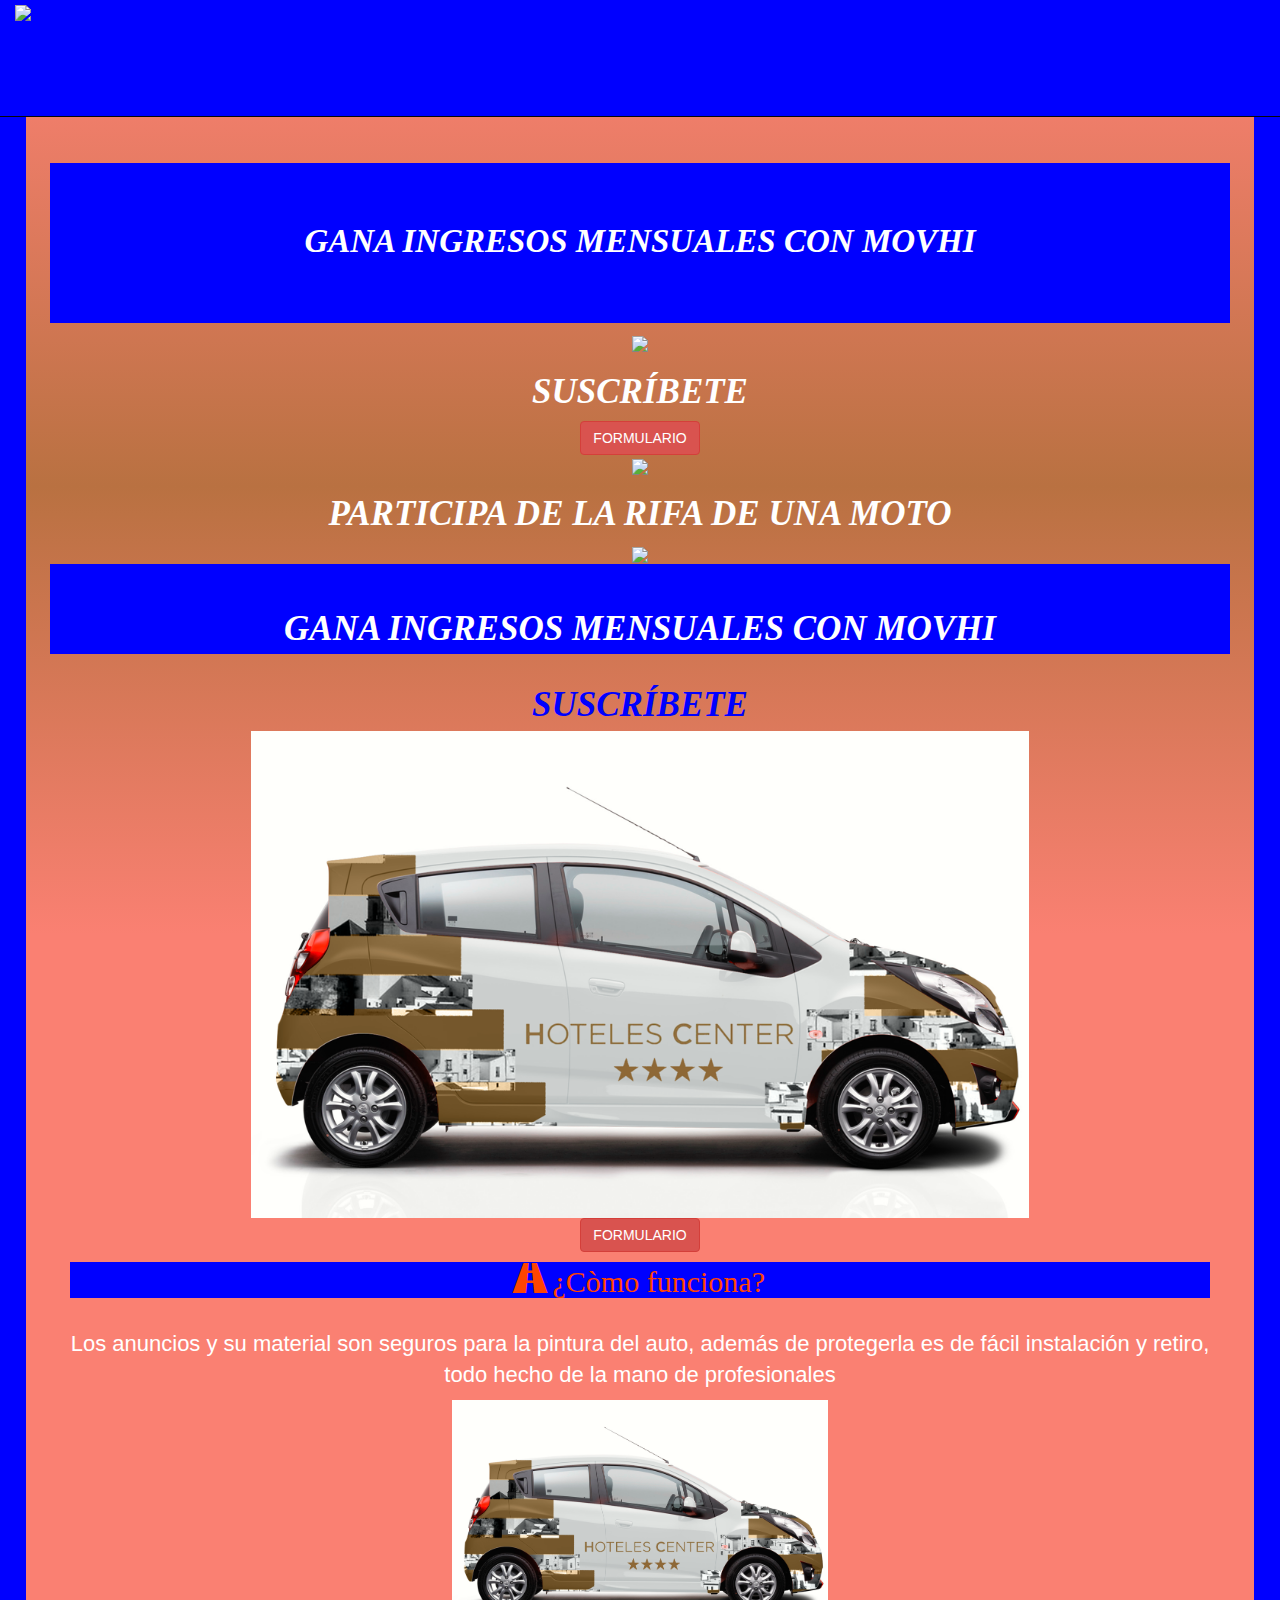
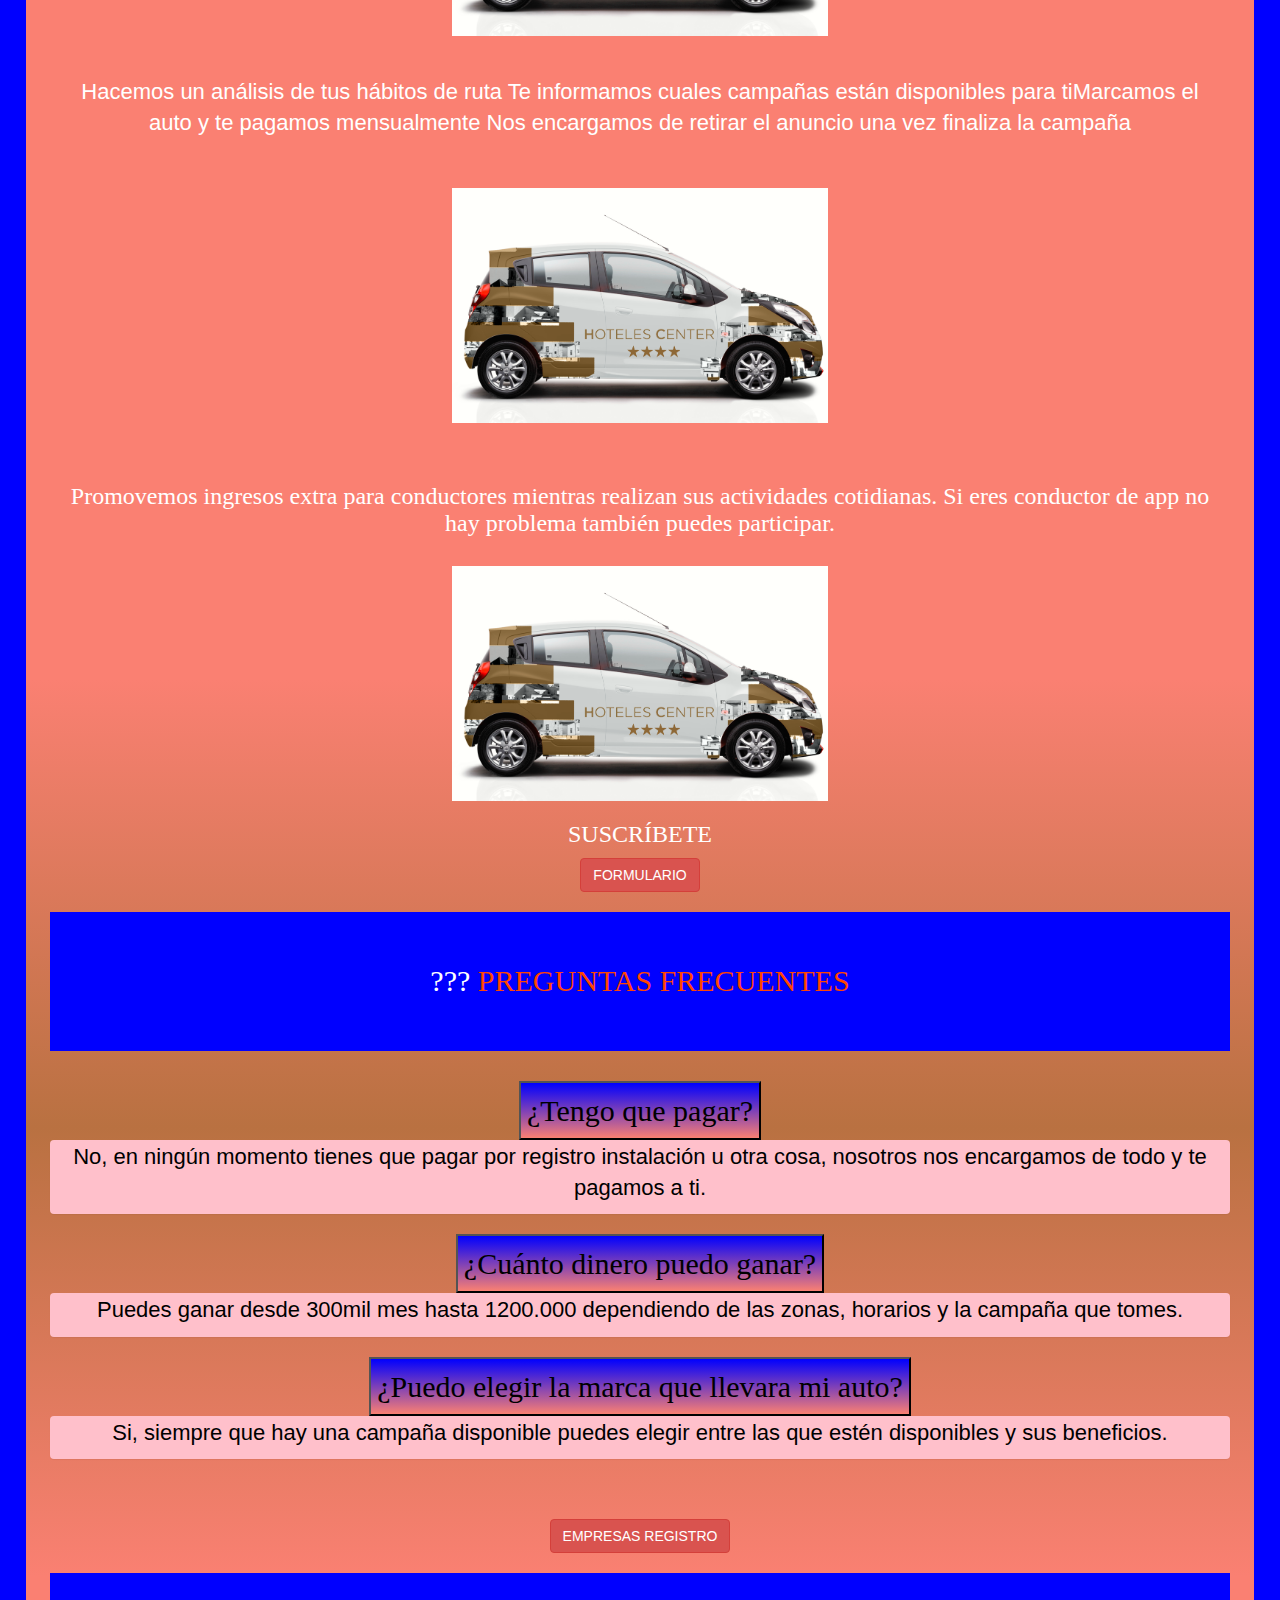
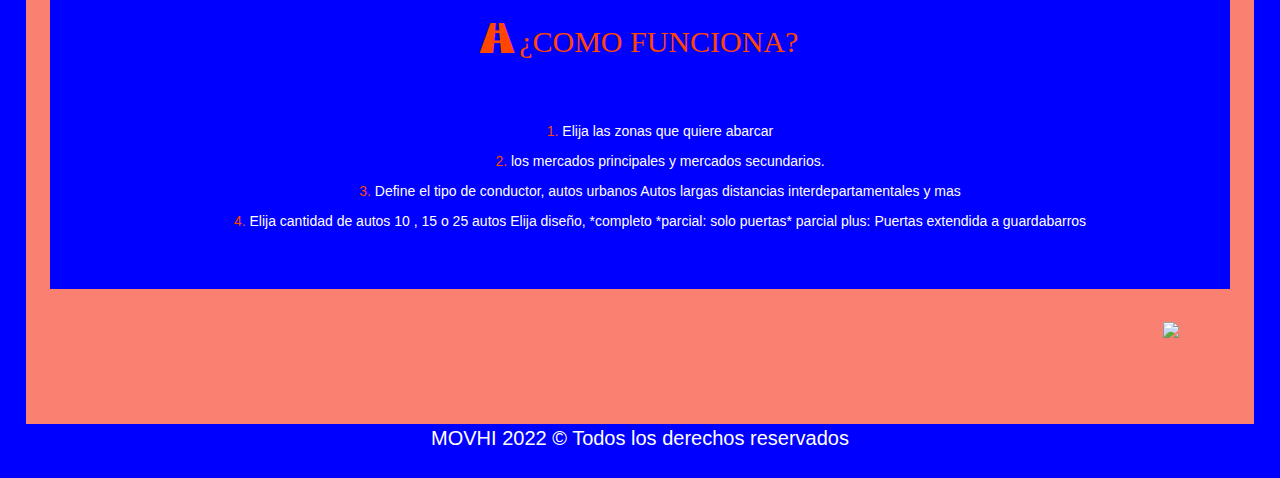
==== commit 3e13247a: "Update INDEX.html" ====
--- a/INDEX.html
+++ b/INDEX.html
@@ -64,7 +64,7 @@
          <br>
          <p> Los anuncios y su material son seguros para la pintura del auto, además de protegerla es de fácil instalación y retiro, todo hecho de la mano de profesionales</p>
          <div class="imagenes">
-          <img src="IMG/IMG05.png" alt="imagen3" id="IMGA">
+          <img src="IMG03.png" alt="imagen3" id="IMGA">
           <br>
           <br>
             <br>
@@ -72,7 +72,7 @@
               Nos encargamos de retirar el anuncio una vez finaliza la campaña </p>
             <br>
             <br>
-            <img src="IMG06.png" alt="imagen2" id="IMGB">
+            <img src="IMG03.png" alt="imagen2" id="IMGB">
             <br>
             <br>
             <br>
@@ -81,7 +81,7 @@
               Si eres conductor de app no hay problema también puedes participar.            
            </h3>
             <br>
-            <img src="IMG07.png" alt="imagen3" id="IMGC">
+            <img src="IMG03.png" alt="imagen3" id="IMGC">
             </div>
             </div>
             <h3> SUSCRÍBETE</h3>
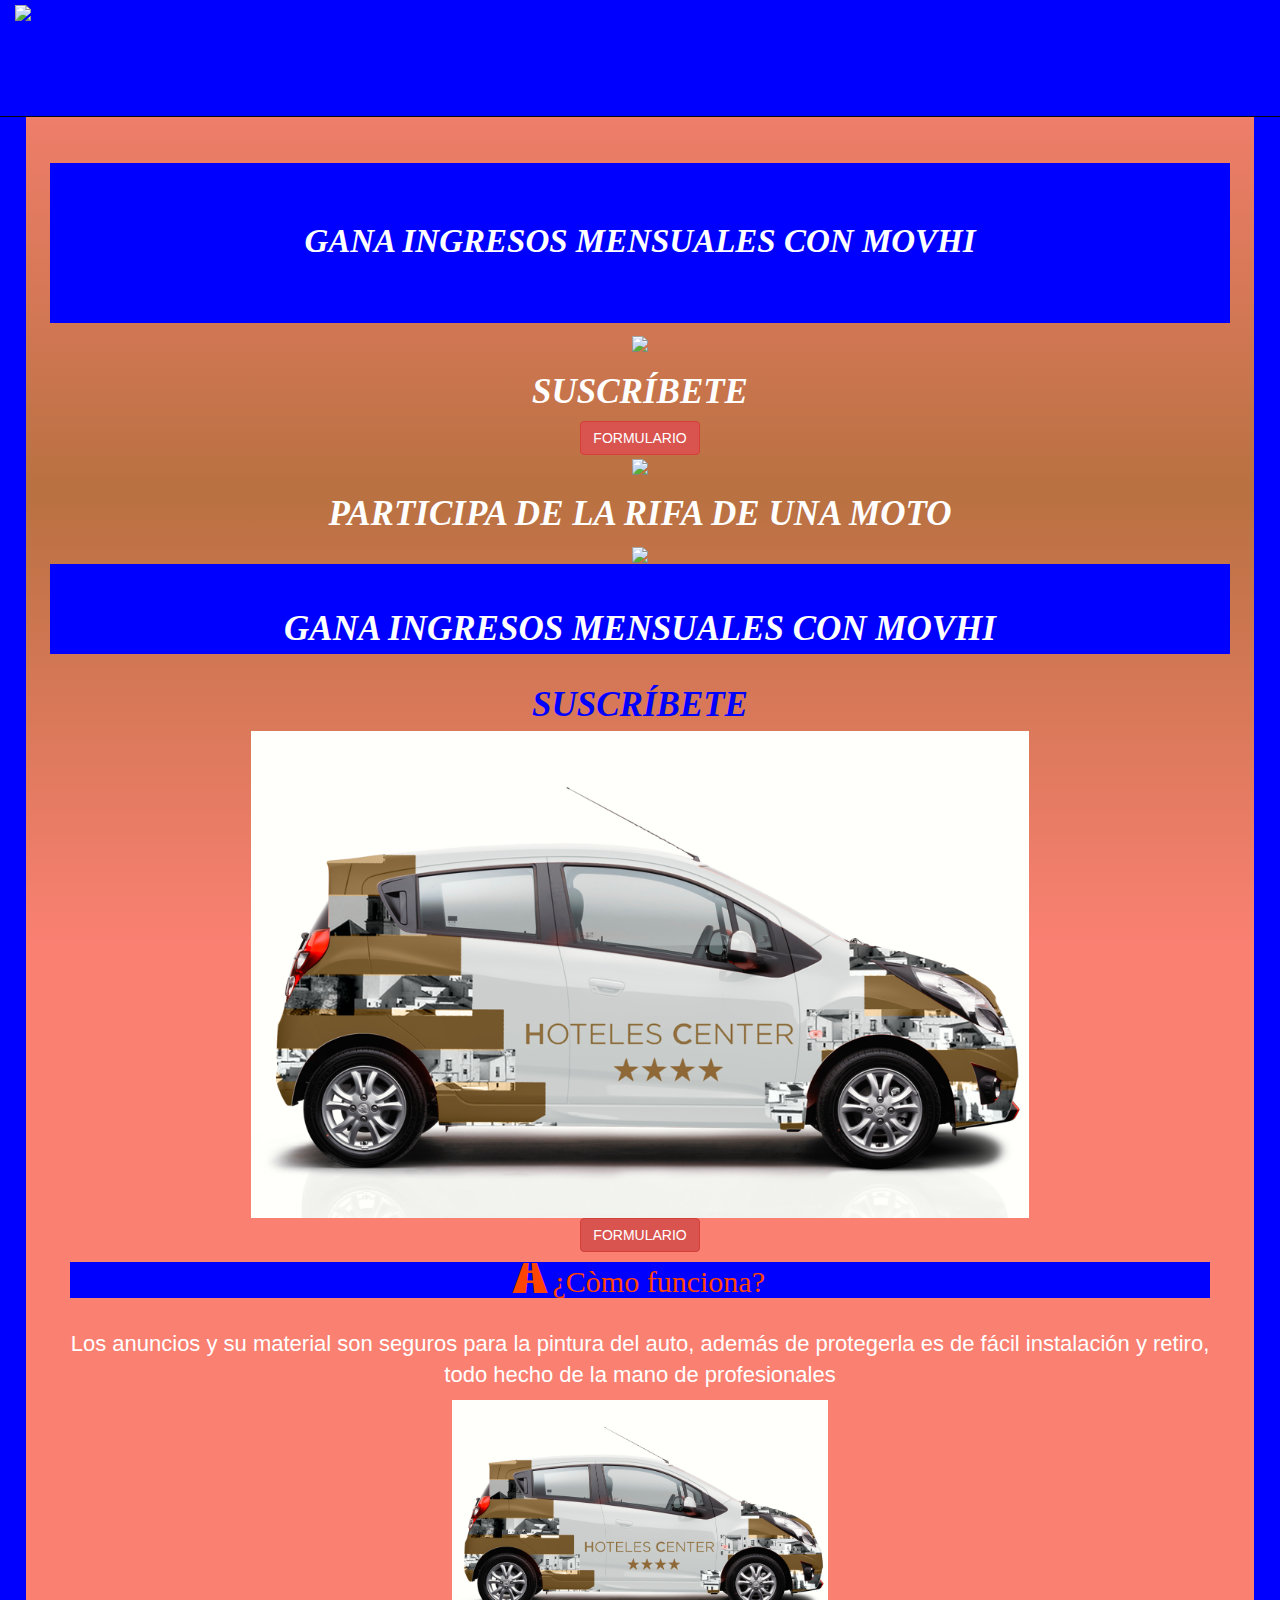
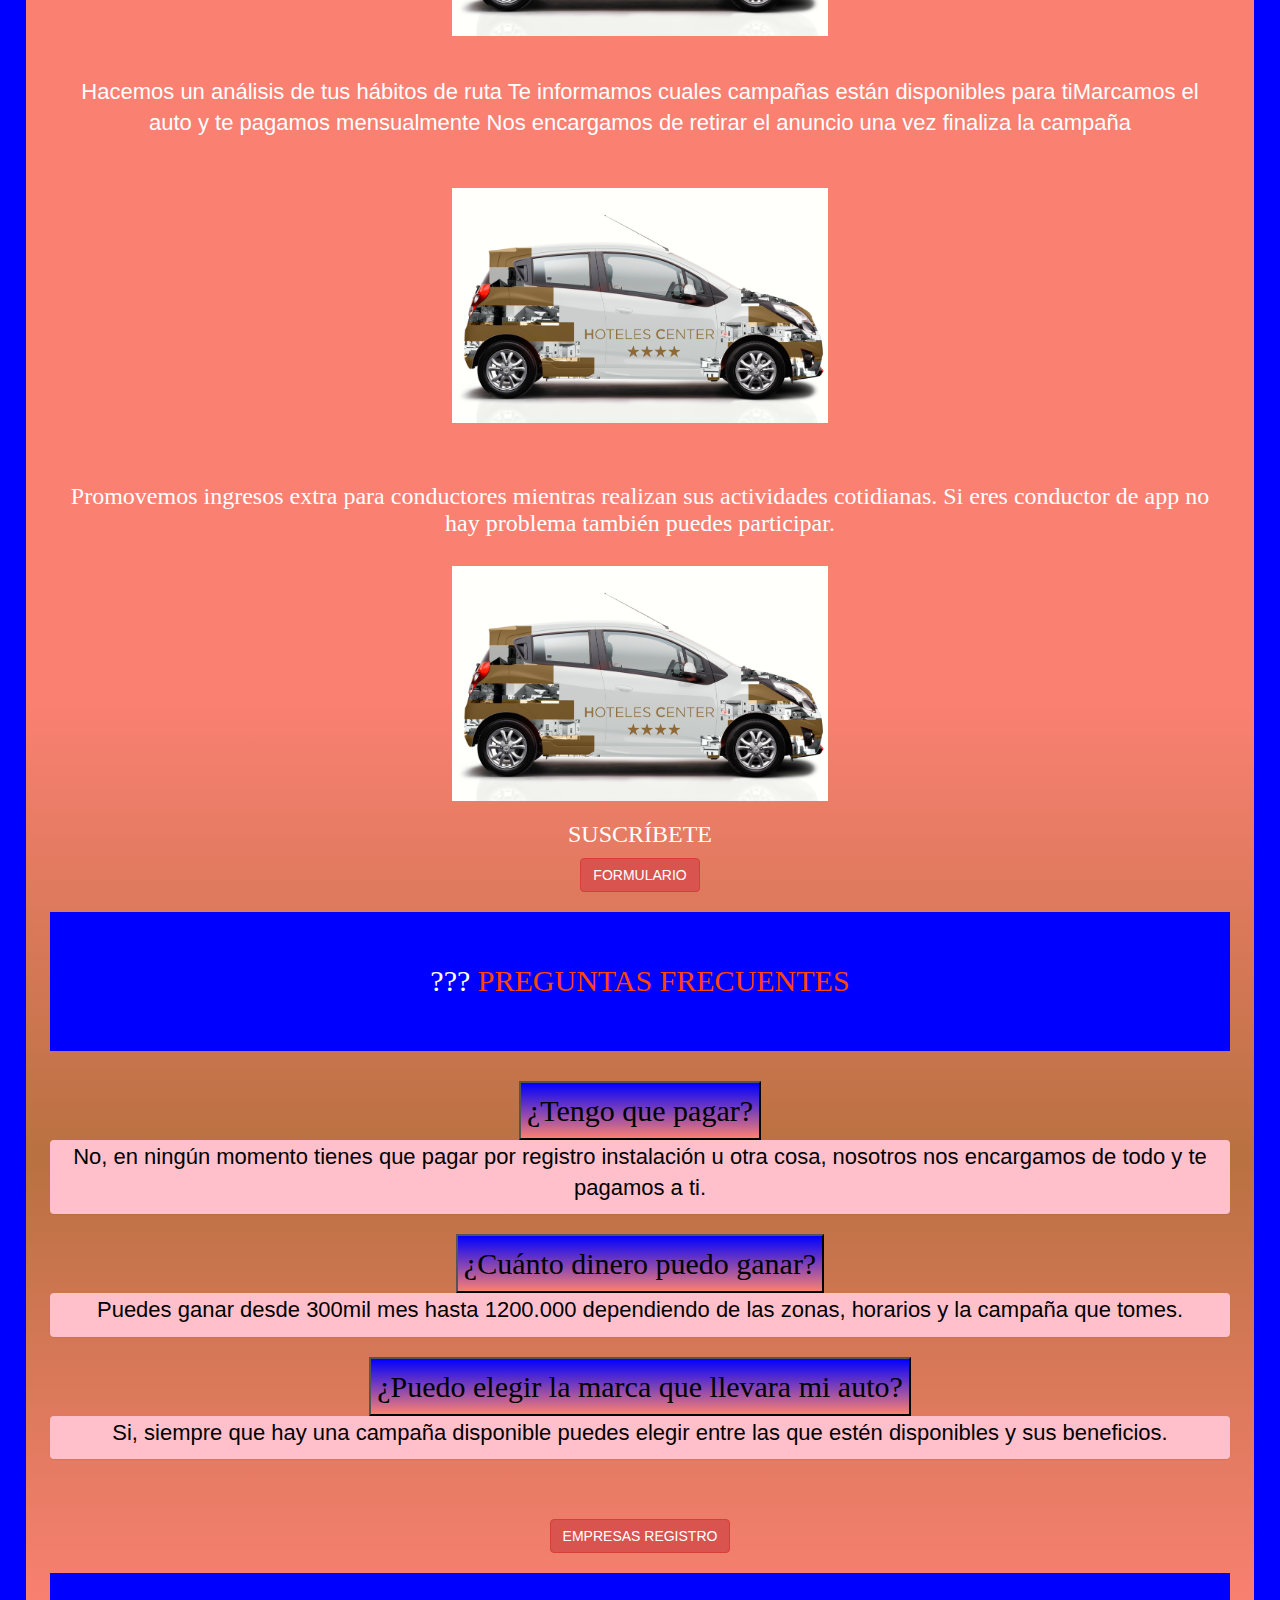
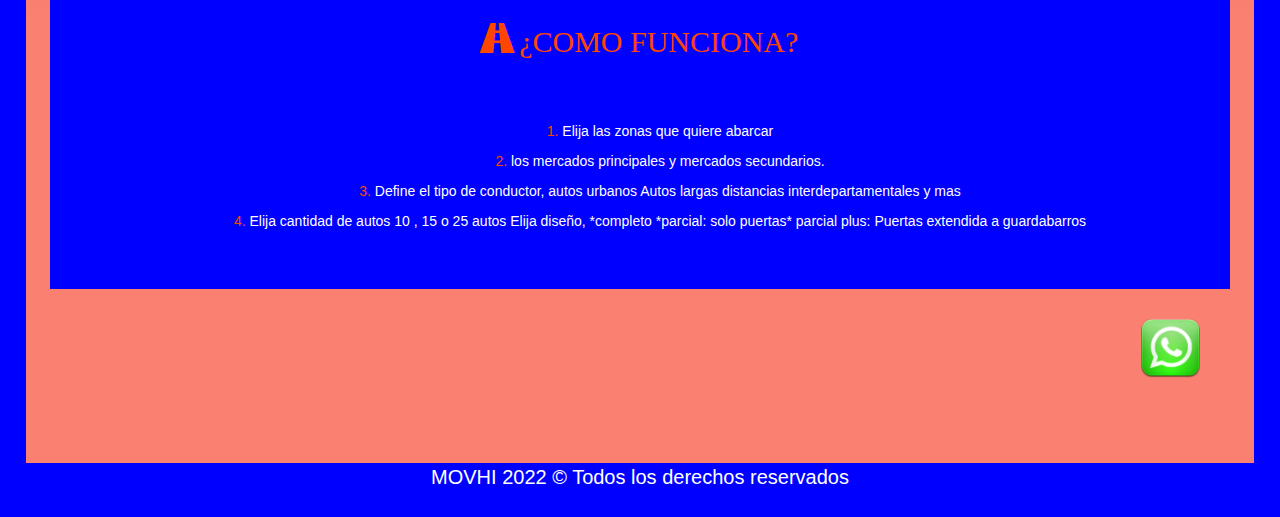
==== commit d6b4142f: "Update INDEX.html" ====
--- a/INDEX.html
+++ b/INDEX.html
@@ -29,7 +29,7 @@
     <div class="Cuadro">
         <nav class="navbar navbar-inverse navbar-fixed-top">
         <div class="container-fluid">
-        <a class="navbar-brand" href="INDEX.html"><img src="LOGOSALMON.PNG" width="8%" id="img01"></a> 
+        <a class="navbar-brand" href="INDEX.html"><img src="logo.PNG" width="8%" id="img01"></a> 
         </div>
        </nav>
     <br><br> <br> <br> <br>
@@ -156,7 +156,7 @@
        
     </div>
   </div>
-<a href="https://api.whatsapp.com/send?phone=+57 3138117414"><img src="wa.PNG" class="whatsapp"> </a>
+<a href="https://api.whatsapp.com/send?phone=+57 3138117414"><img src="wa.png" class="whatsapp"> </a>
         <br> <br> <br> <br>
     </div>
  <div class="piedepagina">
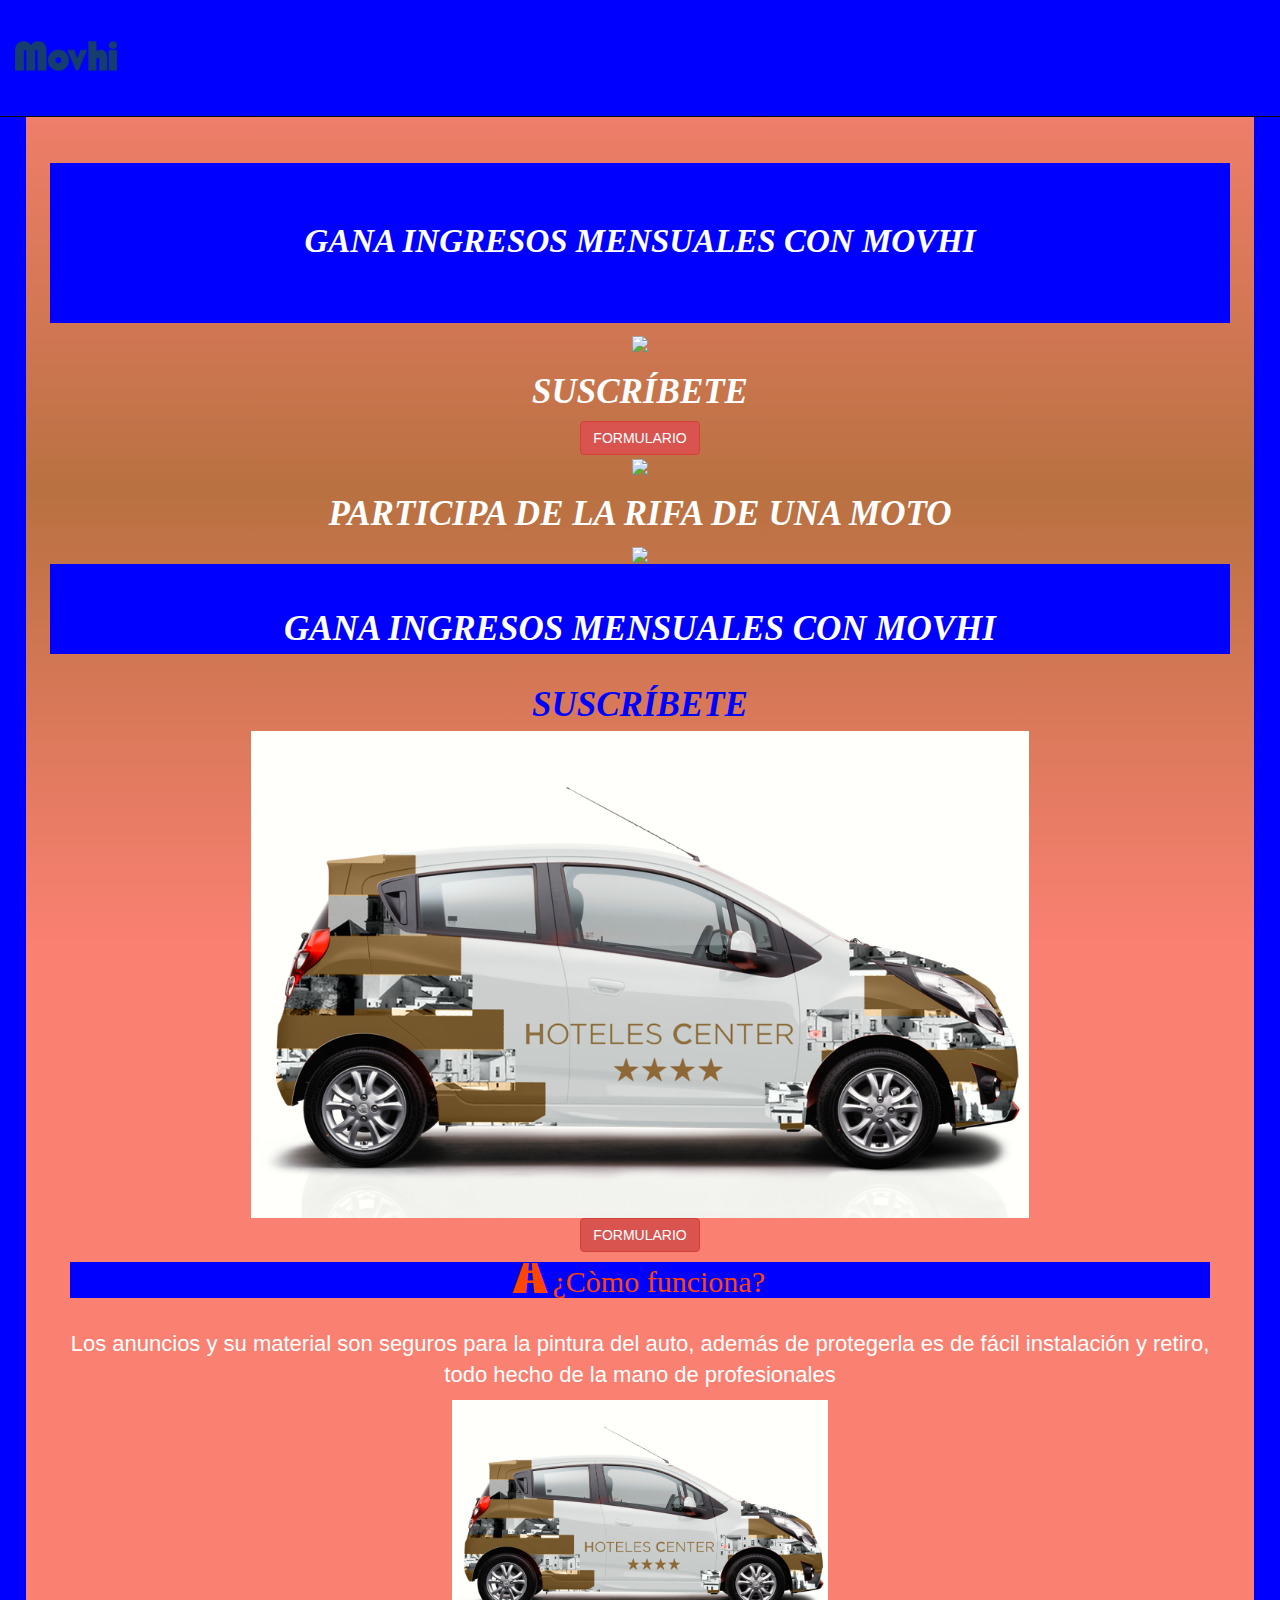
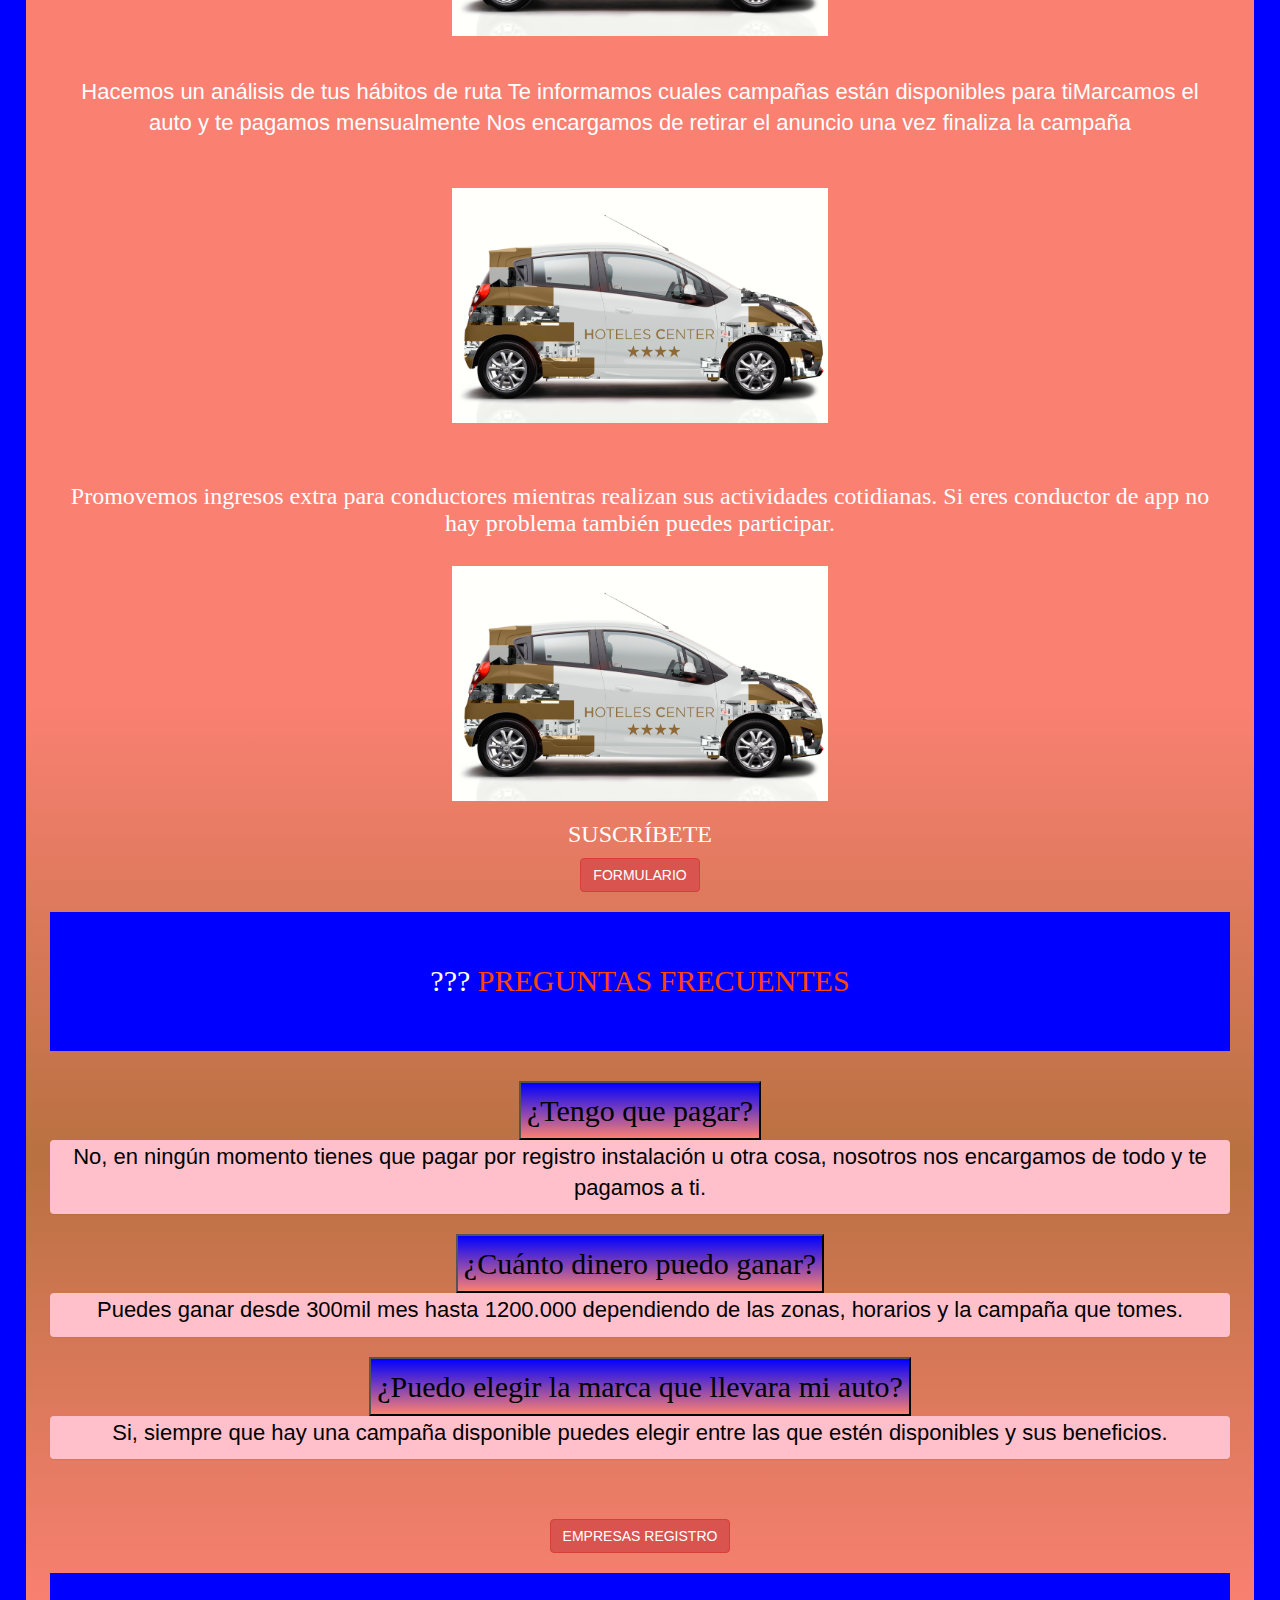
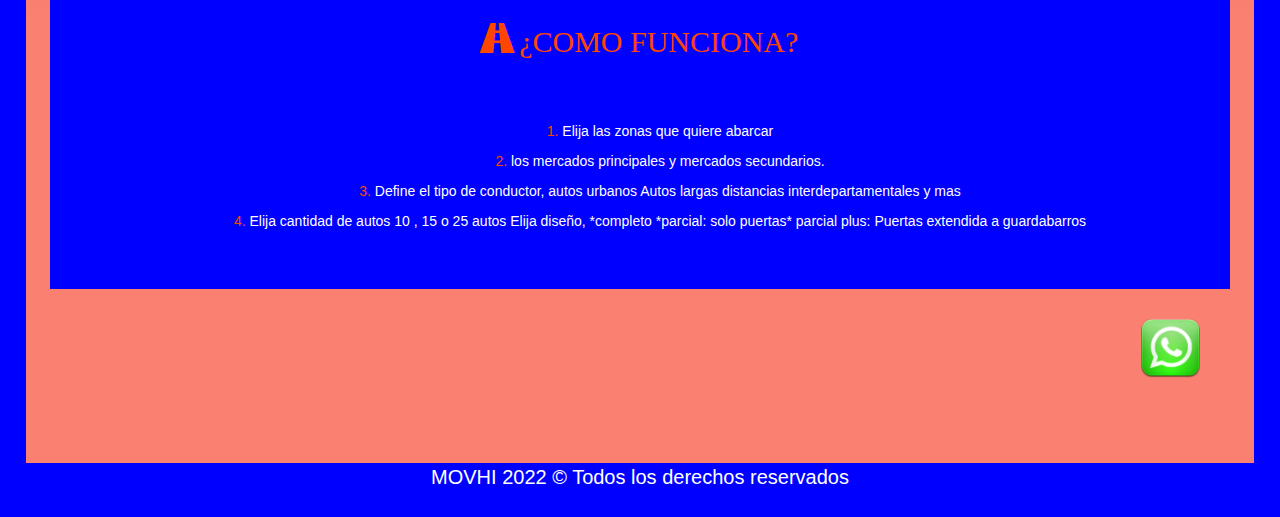
==== commit 91f745a1: "Update INDEX.html" ====
--- a/INDEX.html
+++ b/INDEX.html
@@ -29,7 +29,7 @@
     <div class="Cuadro">
         <nav class="navbar navbar-inverse navbar-fixed-top">
         <div class="container-fluid">
-        <a class="navbar-brand" href="INDEX.html"><img src="logo.PNG" width="8%" id="img01"></a> 
+        <a class="navbar-brand" href="INDEX.html"><img src="logo.png" width="8%" id="img01"></a> 
         </div>
        </nav>
     <br><br> <br> <br> <br>
--- a/index.css
+++ b/index.css
@@ -40,7 +40,7 @@
     height: 100px !important;
 }
 h2,h1{
-    font-size: 30px;
+    font-size: 25px;
     text-align: center;
     color: black;
     background-color: blue;
@@ -431,4 +431,4 @@
      50% { opacity: 0.0; }
     100% { opacity: 1.0; }
   }
-  +  
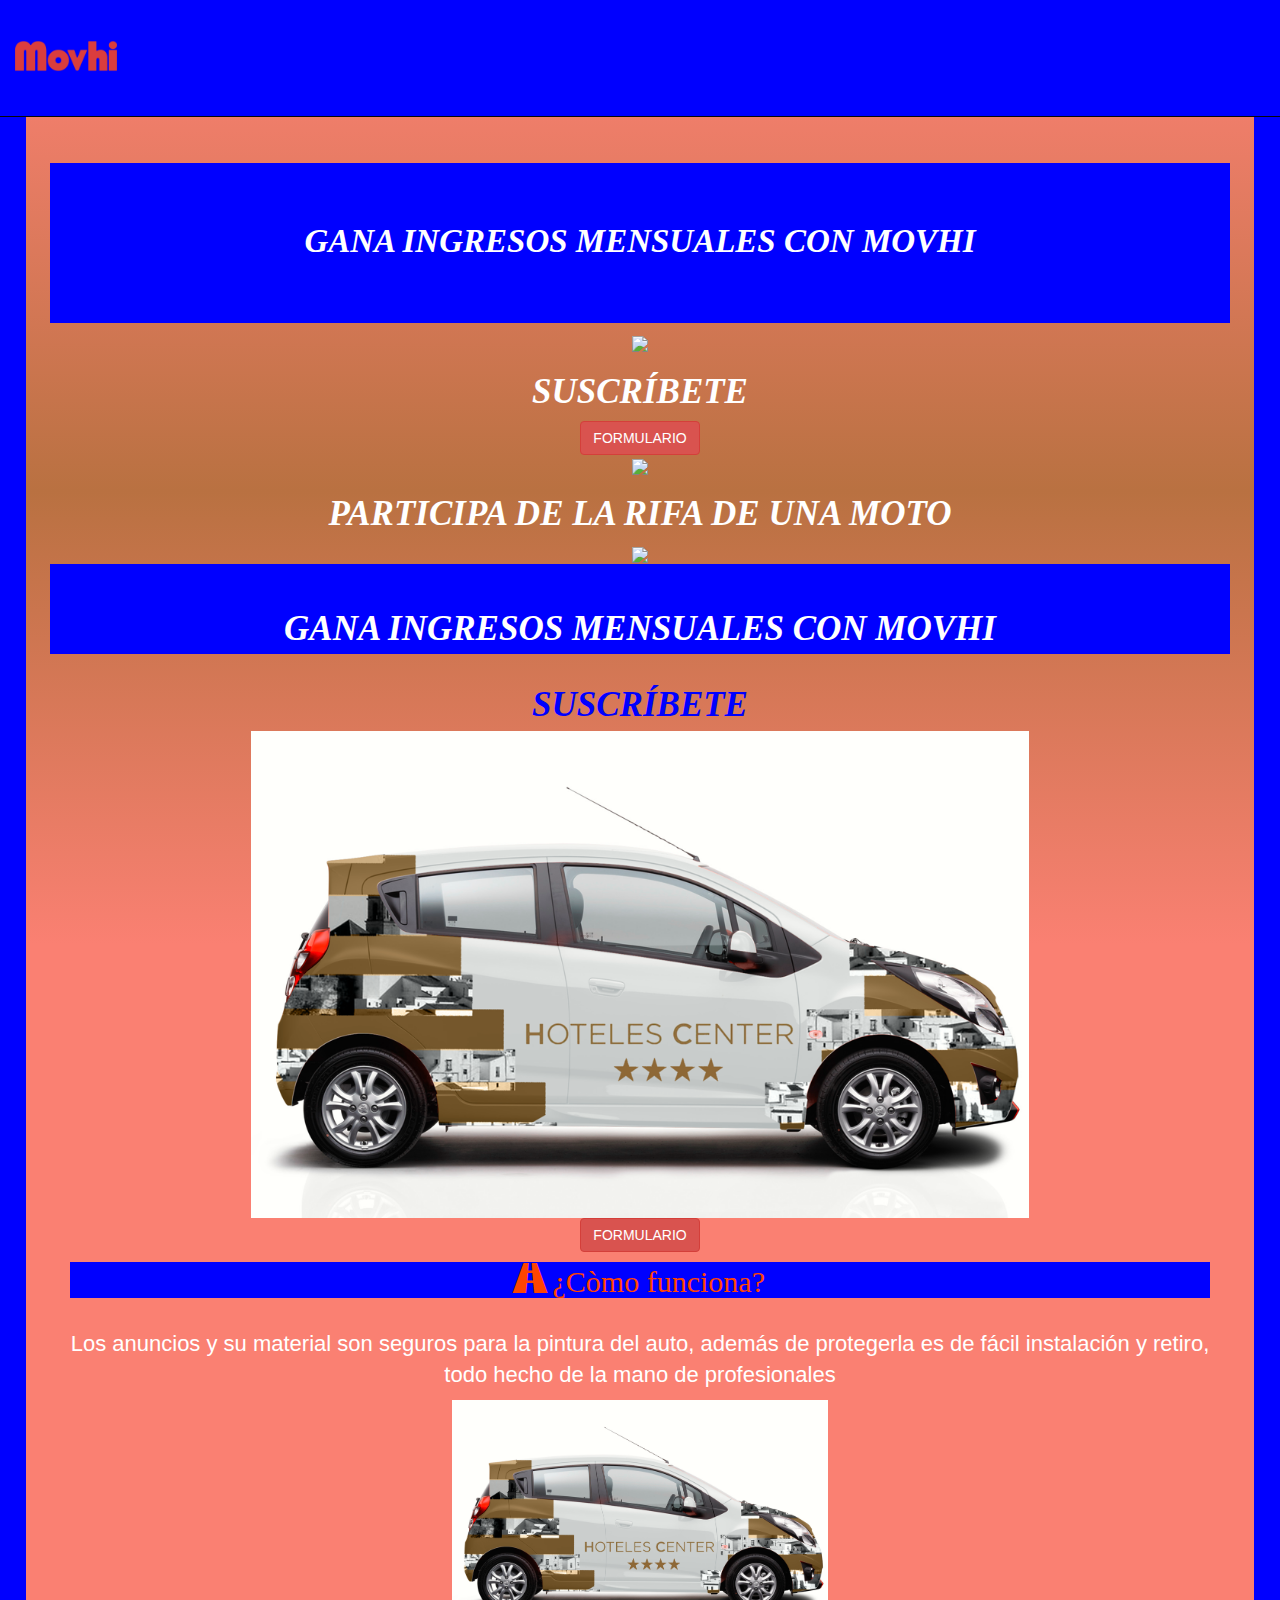
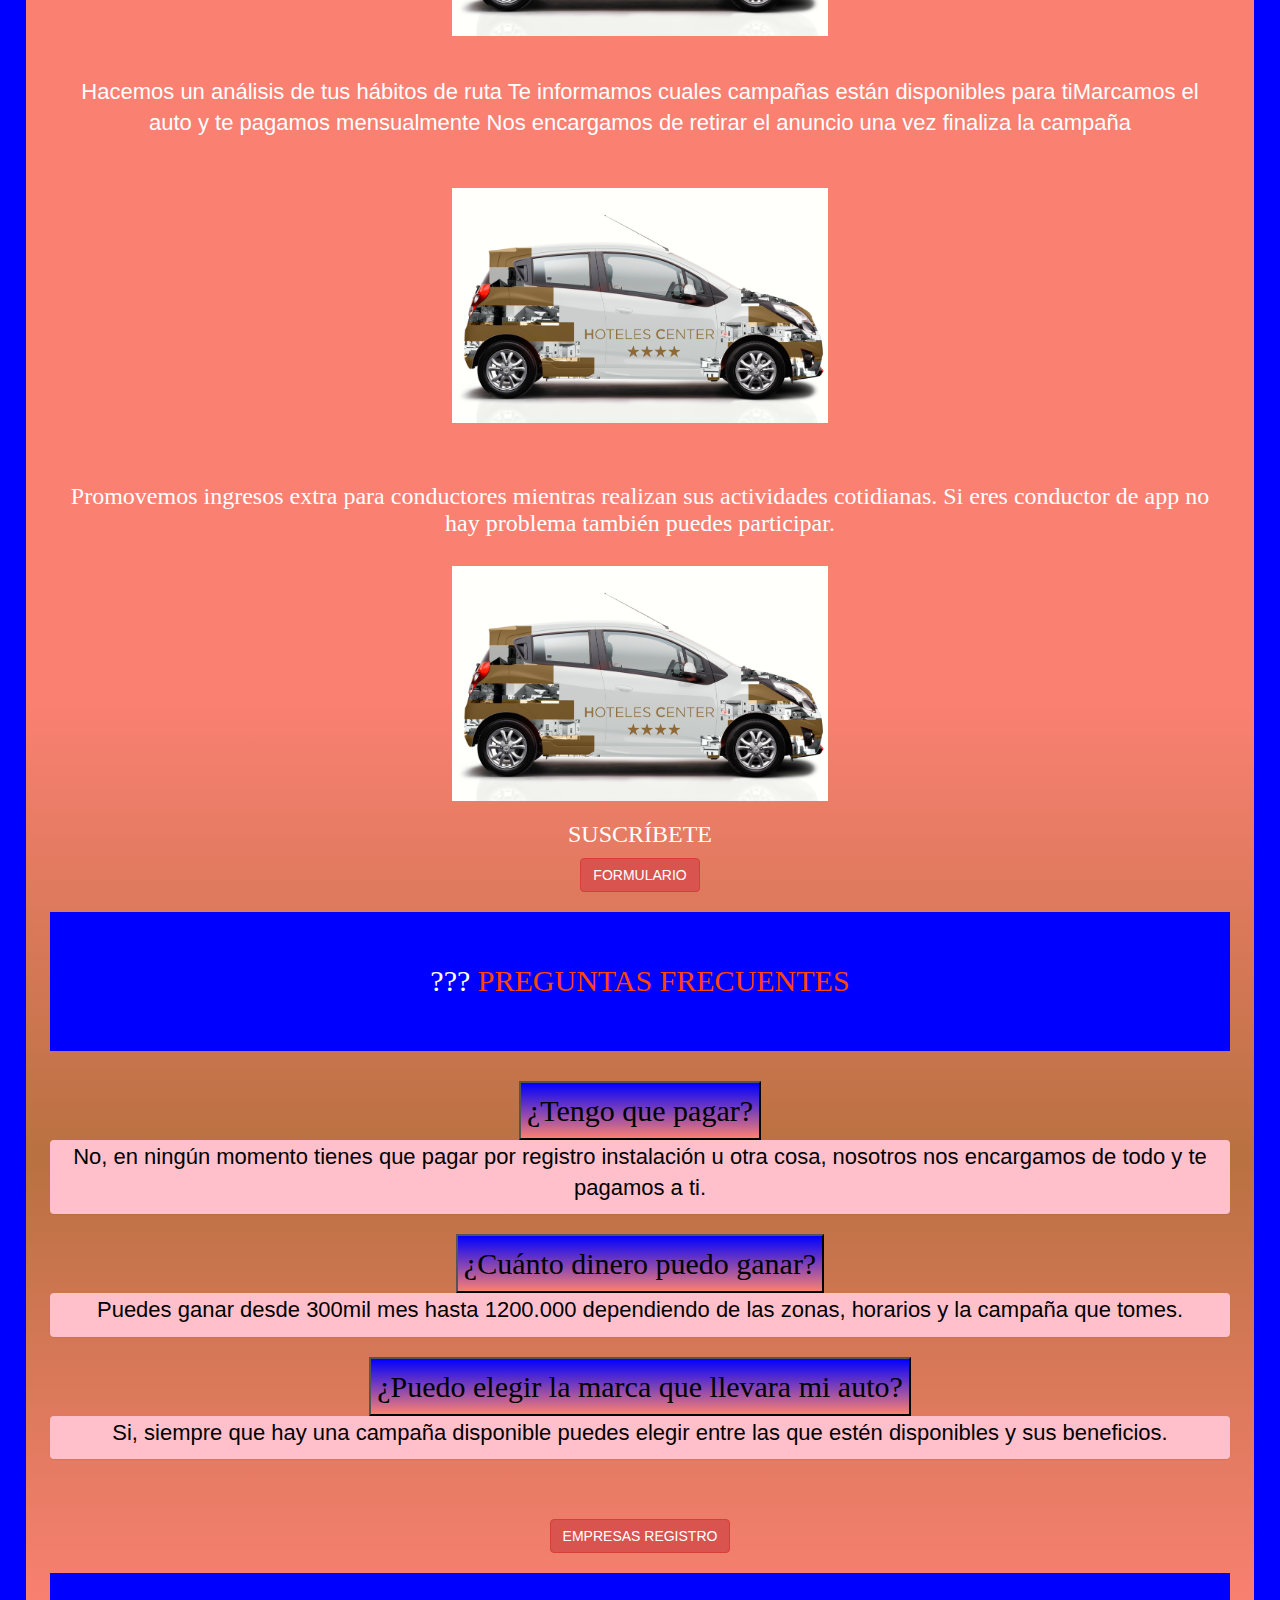
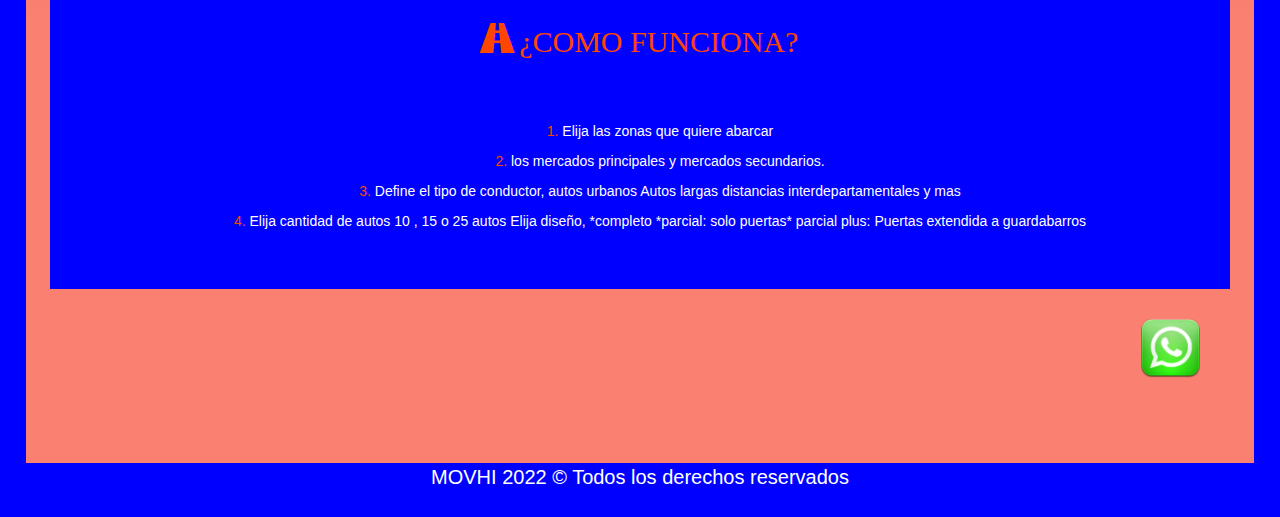
==== commit ac7ae2e1: "Update INDEX.html" ====
--- a/INDEX.html
+++ b/INDEX.html
@@ -29,7 +29,7 @@
     <div class="Cuadro">
         <nav class="navbar navbar-inverse navbar-fixed-top">
         <div class="container-fluid">
-        <a class="navbar-brand" href="INDEX.html"><img src="logo.png" width="8%" id="img01"></a> 
+        <a class="navbar-brand" href="INDEX.html"><img src="logologo.png" width="8%" id="img01"></a> 
         </div>
        </nav>
     <br><br> <br> <br> <br>
